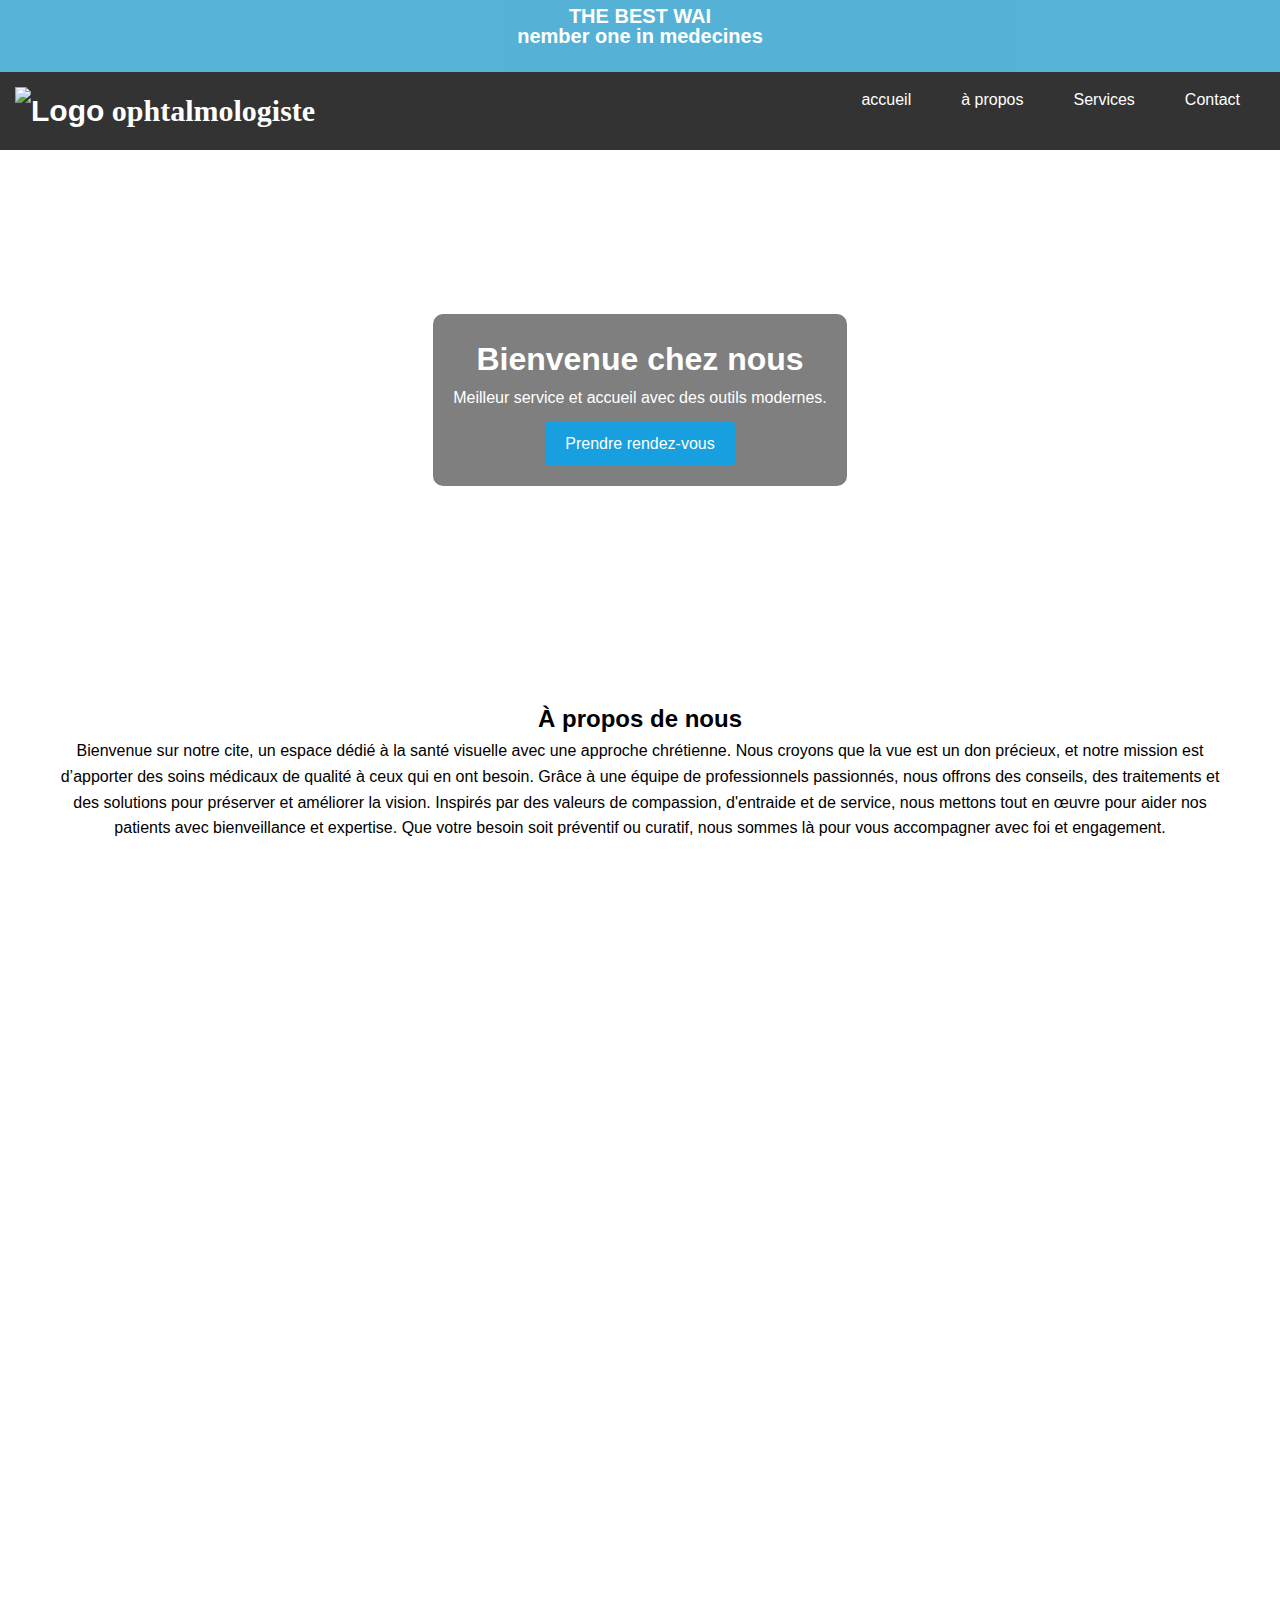
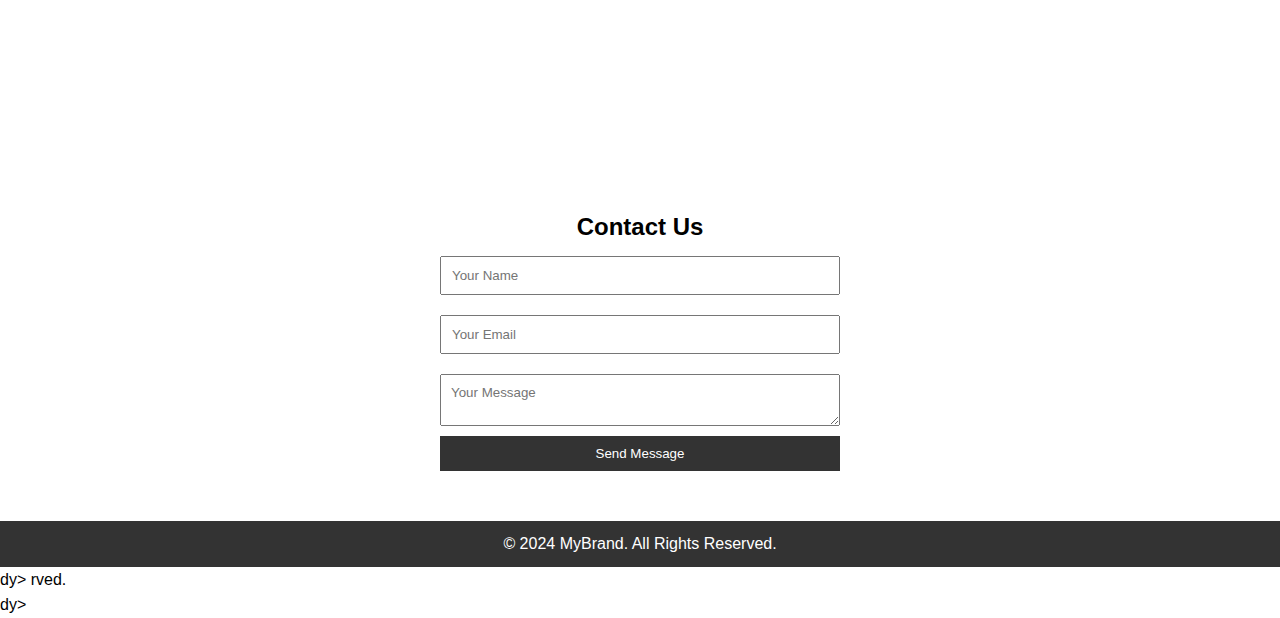
==== html.html @ 69032502 "Add files via upload" ====
<!DOCTYPE html>
<html lang="en">
<head>
    <meta charset="UTF-8">




    <meta name="viewport" content="width=device-width, initial-scale=1.0">
    <title>Modern Business Website</title>
    <link rel="stylesheet" href="css.css">
    <script defer src="java script.js"></script>

</head>
<body>
      
    <div class="borderimg">nember one in medecines</div>

    <!-- Header Section -->
    
    <header>
        <div class="logo">
        
            <img src="https://encrypted-tbn0.gstatic.com/images?q=tbn:ANd9GcQ0e7bwdrdJiorG4YDumGVyzhPv2bju7knQDw&s" alt="Logo" width="100">
            ophtalmologiste
         
           
    
        </div>
        <nav>
            <ul>
                <li><a href="#home">accueil</a></li>
                <li><a href="#about">à propos</a></li>
                <li><a href="#services">Services</a></li>
                <li><a href="#contact">Contact</a></li>
            </ul>
        </nav>
    </header>

     


    <!-- Hero Section -->
    <section id="home" class="hero">
        <div class="hero-content">
            <h1>Bienvenue chez nous</h1>
            <p>Meilleur service et accueil avec des outils modernes.</p>
            <a href="#contact" class="btn">Prendre rendez-vous</a>
        </div>
    </section>

    <!-- About Section -->
    <section id="about">
        <h2>À propos de nous</h2>
        <p>Bienvenue sur notre cite, un espace dédié à la santé visuelle avec une approche chrétienne. Nous croyons que la vue est un don précieux, et notre mission est d’apporter des soins médicaux de qualité à ceux qui en ont besoin.

            Grâce à une équipe de professionnels passionnés, nous offrons des conseils, des traitements et des solutions pour préserver et améliorer la vision. Inspirés par des valeurs de compassion, d'entraide et de service, nous mettons tout en œuvre pour aider nos patients avec bienveillance et expertise.
            
            Que votre besoin soit préventif ou curatif, nous sommes là pour vous accompagner avec foi et engagement.</p>
    </section>

    <!-- Services Section -->
    <section id="services">
        <h2>Our Services</h2>
        <div class="service-box">
            <div class="service">
                <h3>Correction de la vision</h3>
                <p>Prescription et adaptation de lunettes et lentilles de contact.</p>
                <img src="https://images.pexels.com/photos/1130623/pexels-photo-1130623.jpeg?auto=compress&cs=tinysrgb&w=600" width="400" height="600">
            </div>
            <div class="service">
                <h3>Consultations ophtalmologiques </h3>
                <p>Examen complet de la vue pour diagnostiquer et traiter les troubles visuels.
                </p>
                <img src="https://images.pexels.com/photos/7580246/pexels-photo-7580246.jpeg?auto=compress&cs=tinysrgb&w=600&lazy=load" width="400" height="600">
            </div>
            <div class="service">
                <h3>Chirurgie des yeux</h3>
                <p>Interventions pour la cataracte, la correction de la vision au laser, et autres opérations.</p>
                <img src="https://images.pexels.com/photos/5765827/pexels-photo-5765827.jpeg?auto=compress&cs=tinysrgb&w=600" width="400" height="600">
            </div>
        </div>
    </section>

    <!-- Contact Section -->
    <section id="contact">
        <h2>Contact Us</h2>
        <form>
            <input type="text" placeholder="Your Name" required>
            <input type="email" placeholder="Your Email" required>
            <textarea placeholder="Your Message" required></textarea>
            <button type="submit">Send Message</button>
        </form>
    </section>

    <!-- Footer -->
    <footer>
        <p>&copy; 2024 MyBrand. All Rights Reserved.</p>
    </footer>

</body>
</html>dy>
</html>rved.</p>
    </footer>

</body>
</html>dy>
</html>
---- css.css ----
* {
    margin: 0;
    padding: 0;
    box-sizing: border-box;
    font-family: Arial, sans-serif;
}



  

body {
    line-height: 1.6;
    background-color: #ffffff;
}

/* Header */
header {
    display: flex;
    justify-content: space-between;
    padding: 15px;
    background: #333;
    color: #fff;
}

.logo {

    font-family: cursive;
    font-size: 30px;
    font-weight: bold;
}



.borderimg {
    position: relative;
    padding: 20px;
    text-align: center;
    font-size: 20px;
    font-weight: bold;
    background: rgba(4, 141, 196, 0.842); /* Semi-transparent blue */
    color: white; /* Text color */
    opacity: 0.8; /* Adjust transparency of border */
    
}

.borderimg::before {
    content: "THE BEST WAI";
    position: absolute;
    top: -15px; left: -15px; right: -15px; bottom: -15px;
    border: 15px solid transparent;
    border-image: url("https://www.w3schools.com/html/img_girl.jpg") 30 round;
    opacity: 1; /* Adjust transparency of border */
    pointer-events: none; /* Prevent interaction issues */
}

nav ul li:hover {
   color: #333;
   font-size: 17px;
}

section div a:hover{
   font-family: 'Segoe UI', Tahoma, Geneva, Verdana, sans-serif;
   font-size: 17px;
}


nav ul {
    list-style: none;
    display: flex;
    
}

nav ul li {
    margin: 0 25px;
}

nav ul li a {
    text-decoration: none;
    color: #fff;
}

/* Hero Section */
/*.hero {
    background: url('https://source.unsplash.com/1600x900/?business') no-repeat center center/cover;
    height: 100vh;
    display: flex;
    align-items: center;
    justify-content: center;
    text-align: center;
    color: white;
}*/
.hero {
    background-image: url("https://images.pexels.com/photos/356040/pexels-photo-356040.jpeg?auto=compress&cs=tinysrgb&w=1260&h=750&dpr=1");
    background-size: cover;
    background-position: center;
    height: 500px; /* Adjust height as needed */
    color: white; /* Ensure text is visible */
    text-align: center;
    display: flex;
    justify-content: center;
    align-items: center;
}



.hero-content {
    background: rgba(0, 0, 0, 0.5);
    padding: 20px;
    border-radius: 10px;
}

.btn {
    display: inline-block;
    margin-top: 10px;
    padding: 10px 20px;
    background: #179fdf;
    color: white;
    text-decoration: none;
    border-radius: 5px;
}

/* Sections */
section {
    padding: 50px;
    text-align: center;
}

.service-box {
    display: flex;
    justify-content: space-around;
}

.service {
    background: white;
    padding: 20px;
    width: 30%;
    box-shadow: 2px 2px 10px rgba(0, 0, 0, 0.1);

}

/* Contact */
form {
    display: flex;
    flex-direction: column;
    max-width: 400px;
    margin: auto;
}

form input, form textarea {
    margin: 10px 0;
    padding: 10px;
    width: 100%;
}

form button {
    padding: 10px;
    background: #333;
    color: white;
    border: none;
}

/* Footer */
footer {
    background: #333;
    color: white;
    text-align: center;
    padding: 10px;
}

/* Animation effect for services - Slide in from left */
#services {
    opacity: 0;
    transform: translateX(-100px); /* Start from the left */
    transition: opacity 1s ease-out, transform 1s ease-out;
}

#services.visible {
    opacity: 1;
    transform: translateX(0); /* Move to normal position */
}
/* Animation effect for services */
#about {
    opacity: 0;
    transform: translateY(50px);
    transition: opacity 1s ease-out, transform 1s ease-out;
}

#about.visible {
    opacity: 1;
    transform: translateY(0);






<style>
    body { background-color: red !important; }
</style>
}
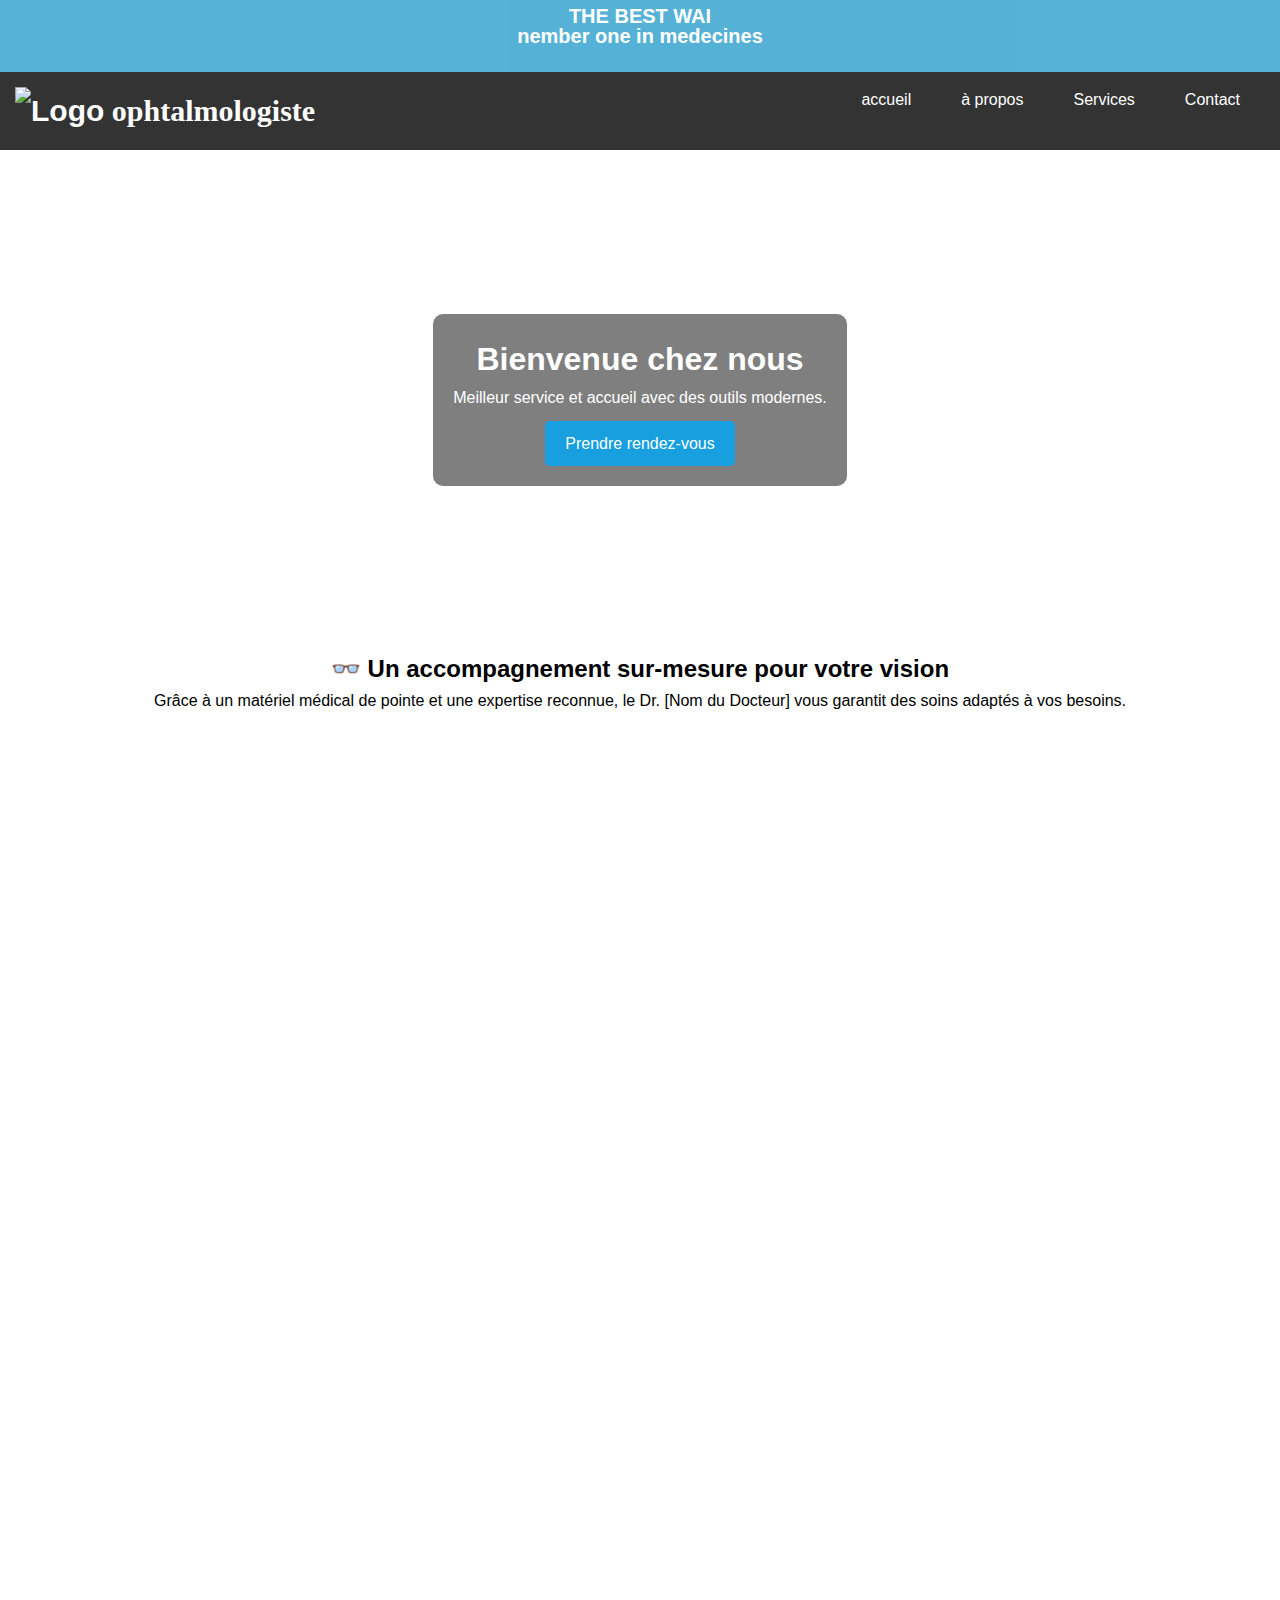
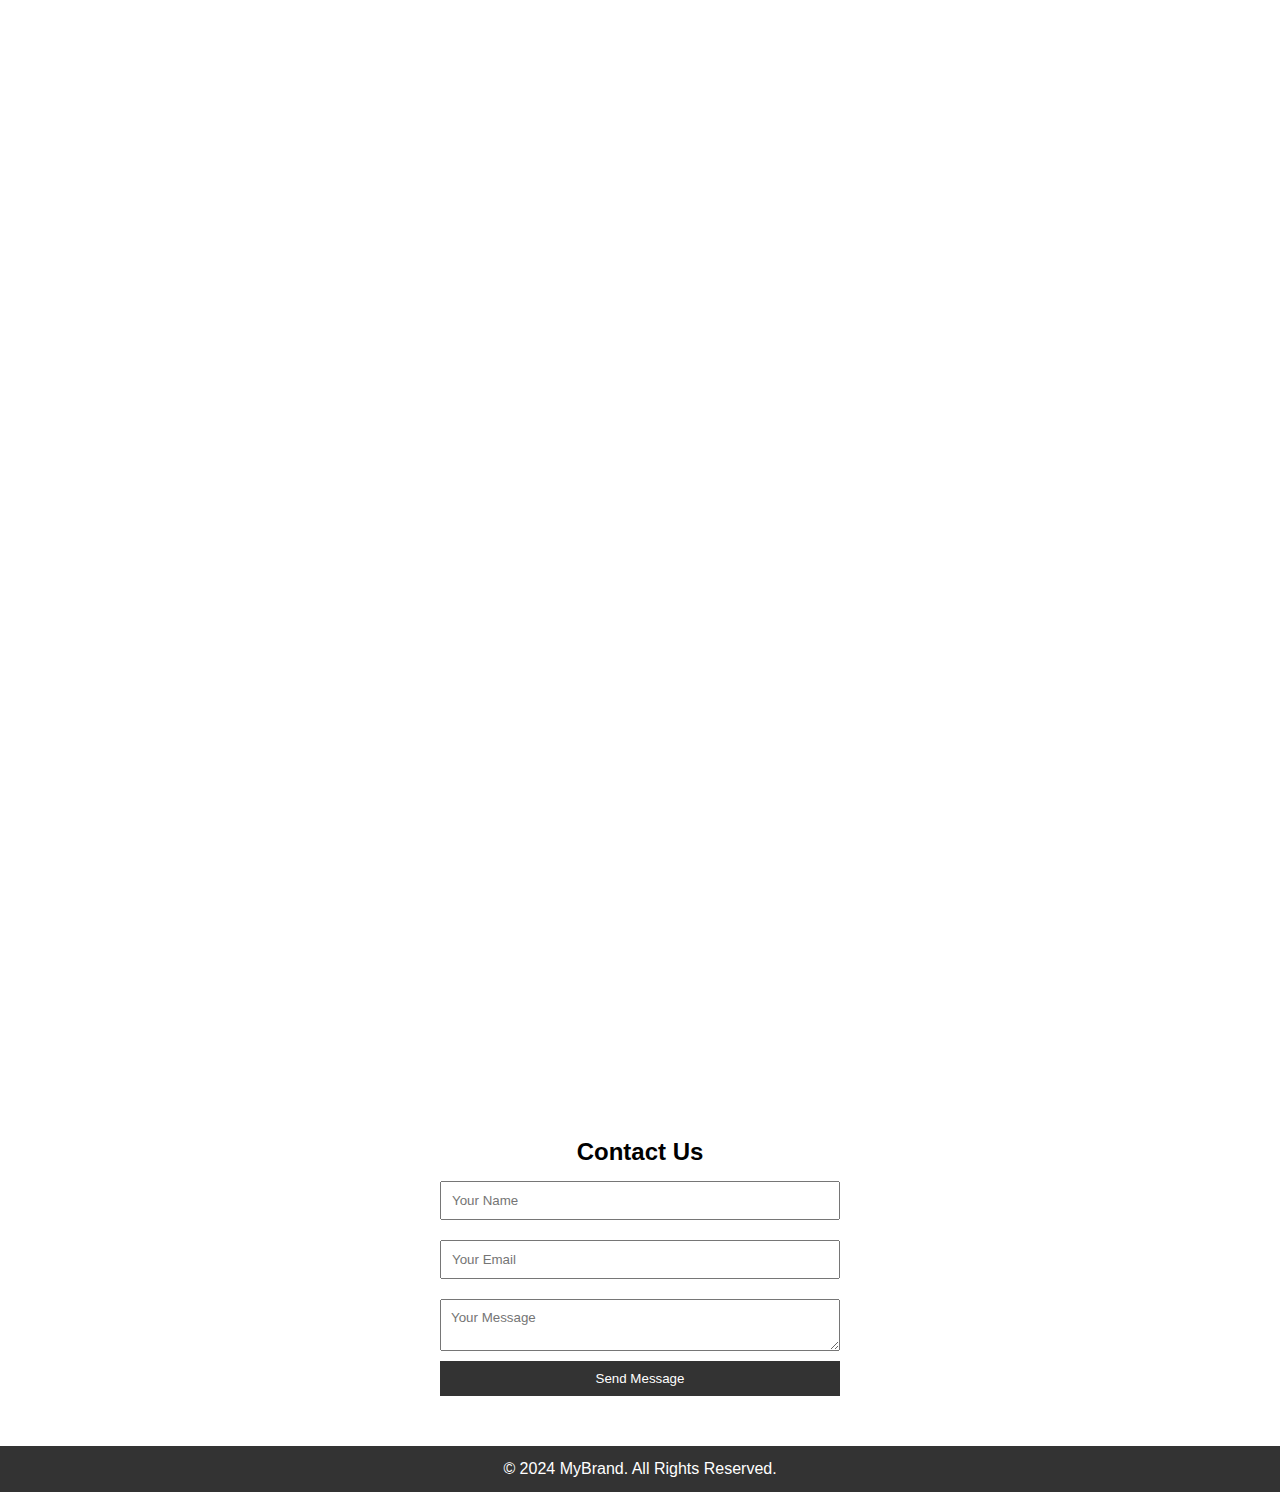
==== commit cac9fe3c: "Add files via upload" ====
--- a/html.html
+++ b/html.html
@@ -2,15 +2,10 @@
 <html lang="en">
 <head>
     <meta charset="UTF-8">
-
-
-
-
     <meta name="viewport" content="width=device-width, initial-scale=1.0">
     <title>Modern Business Website</title>
     <link rel="stylesheet" href="css.css">
     <script defer src="java script.js"></script>
-
 </head>
 <body>
       
@@ -49,16 +44,11 @@
         </div>
     </section>
 
-    <!-- About Section -->
-    <section id="about">
-        <h2>À propos de nous</h2>
-        <p>Bienvenue sur notre cite, un espace dédié à la santé visuelle avec une approche chrétienne. Nous croyons que la vue est un don précieux, et notre mission est d’apporter des soins médicaux de qualité à ceux qui en ont besoin.
-
-            Grâce à une équipe de professionnels passionnés, nous offrons des conseils, des traitements et des solutions pour préserver et améliorer la vision. Inspirés par des valeurs de compassion, d'entraide et de service, nous mettons tout en œuvre pour aider nos patients avec bienveillance et expertise.
-            
-            Que votre besoin soit préventif ou curatif, nous sommes là pour vous accompagner avec foi et engagement.</p>
-    </section>
-
+    <div class="title2">
+        <h2>👓 Un accompagnement sur-mesure pour votre vision</h2>
+            <a>Grâce à un matériel médical de pointe et une expertise reconnue, le Dr. [Nom du Docteur] vous garantit des soins adaptés à vos besoins.</a> 
+   
+    </div>
     <!-- Services Section -->
     <section id="services">
         <h2>Our Services</h2>
@@ -80,6 +70,46 @@
                 <img src="https://images.pexels.com/photos/5765827/pexels-photo-5765827.jpeg?auto=compress&cs=tinysrgb&w=600" width="400" height="600">
             </div>
         </div>
+        <div class="service2-box">
+
+            <div class="service">
+                <h3>Adaptation de lunettes et lentilles de contact </h3>
+                <p> Solutions sur mesure pour un confort optimal.</p>
+                <img src="https://images.pexels.com/photos/1130623/pexels-photo-1130623.jpeg?auto=compress&cs=tinysrgb&w=600" width="400" height="600">
+            </div>
+            <div class="service">
+                <h3>Traitement de la fatigue oculaire et de la sécheresse des yeux </h3>
+                <p> Solutions pour améliorer le confort visuel au quotidien.
+                </p>
+                <img src="https://images.pexels.com/photos/7580246/pexels-photo-7580246.jpeg?auto=compress&cs=tinysrgb&w=600&lazy=load" width="400" height="600">
+            </div>
+            <div class="service">
+                <h3>✔️ Urgences et soins spécialisés</h3>
+                <p>Interventions pour la cataracte, la correction de la vision au laser, et autres opérations.</p>
+                <img src="https://images.pexels.com/photos/5765827/pexels-photo-5765827.jpeg?auto=compress&cs=tinysrgb&w=600" width="400" height="600">
+            </div>
+
+        </div>
+    </section>
+
+
+
+     <!-- About Section -->
+     <section id="about">
+        <div class="about-container">
+            <div>
+                <h2>À propos de nous </h2>
+                <p>Bienvenue sur notre cite, un espace dédié à la santé visuelle avec une approche chrétienne. Nous croyons que la vue est un don précieux, et notre mission est d’apporter des soins médicaux de qualité à ceux qui en ont besoin.
+
+                    Grâce à une équipe de professionnels passionnés, nous offrons des conseils, des traitements et des solutions pour préserver et améliorer la vision. Inspirés par des valeurs de compassion, d'entraide et de service, nous mettons tout en œuvre pour aider nos patients avec bienveillance et expertise.
+            
+                     Que votre besoin soit préventif ou curatif, nous sommes là pour vous accompagner avec foi et engagement.</p>
+            </div>
+            <div class="doctor-info">
+                <h2>Dr.KADARY</h2>
+                <p>Le Dr.KADARY est un ophtalmologiste expérimenté,age de 38, spécialisé dans le diagnostic et le traitement des maladies des yeux. Avec une approche professionnelle et humaine, il prend en charge une large gamme de pathologies oculaires, telles que la myopie, l'hypermétropie, l’astigmatisme, la cataracte et le glaucome.</p>
+            </div>
+        </div>
     </section>
 
     <!-- Contact Section -->
@@ -99,10 +129,4 @@
     </footer>
 
 </body>
-</html>dy>
-</html>rved.</p>
-    </footer>
-
-</body>
-</html>dy>
 </html>--- a/css.css
+++ b/css.css
@@ -91,7 +91,7 @@
     color: white;
 }*/
 .hero {
-    background-image: url("https://images.pexels.com/photos/356040/pexels-photo-356040.jpeg?auto=compress&cs=tinysrgb&w=1260&h=750&dpr=1");
+    background-image: url("https://images.pexels.com/photos/6749792/pexels-photo-6749792.jpeg?auto=compress&cs=tinysrgb&w=600");
     background-size: cover;
     background-position: center;
     height: 500px; /* Adjust height as needed */
@@ -120,6 +120,29 @@
     border-radius: 5px;
 }
 
+
+.about-container {
+    display: grid;
+    grid-template-columns: 1fr 1fr; /* عمودين متساويين */
+    gap: 20px;
+    width: 100%; /* تأكد أن الحاوية تأخذ عرضًا كاملاً */
+    max-width: 1200px; /* أو أي قيمة مناسبة */
+    margin: auto; /* توسيط العنصر */
+    text-align: left; /* لجعل النص يظهر بشكل جيد */
+}
+
+.about-container h2 {
+    text-align: center;
+    width: 100%; /* يضمن أن العنوان يأخذ عرض العنصر بالكامل */
+}
+
+.title2 {
+    text-align: center;
+    width: 100%; /* يضمن أن العنوان يأخذ عرض العنصر بالكامل */
+}
+
+
+
 /* Sections */
 section {
     padding: 50px;
@@ -127,6 +150,11 @@
 }
 
 .service-box {
+    display: flex;
+    justify-content: space-around;
+}
+
+.service2-box {
     display: flex;
     justify-content: space-around;
 }
@@ -189,13 +217,4 @@
 #about.visible {
     opacity: 1;
     transform: translateY(0);
-
-
-
-
-
-
-<style>
-    body { background-color: red !important; }
-</style>
-}
+}
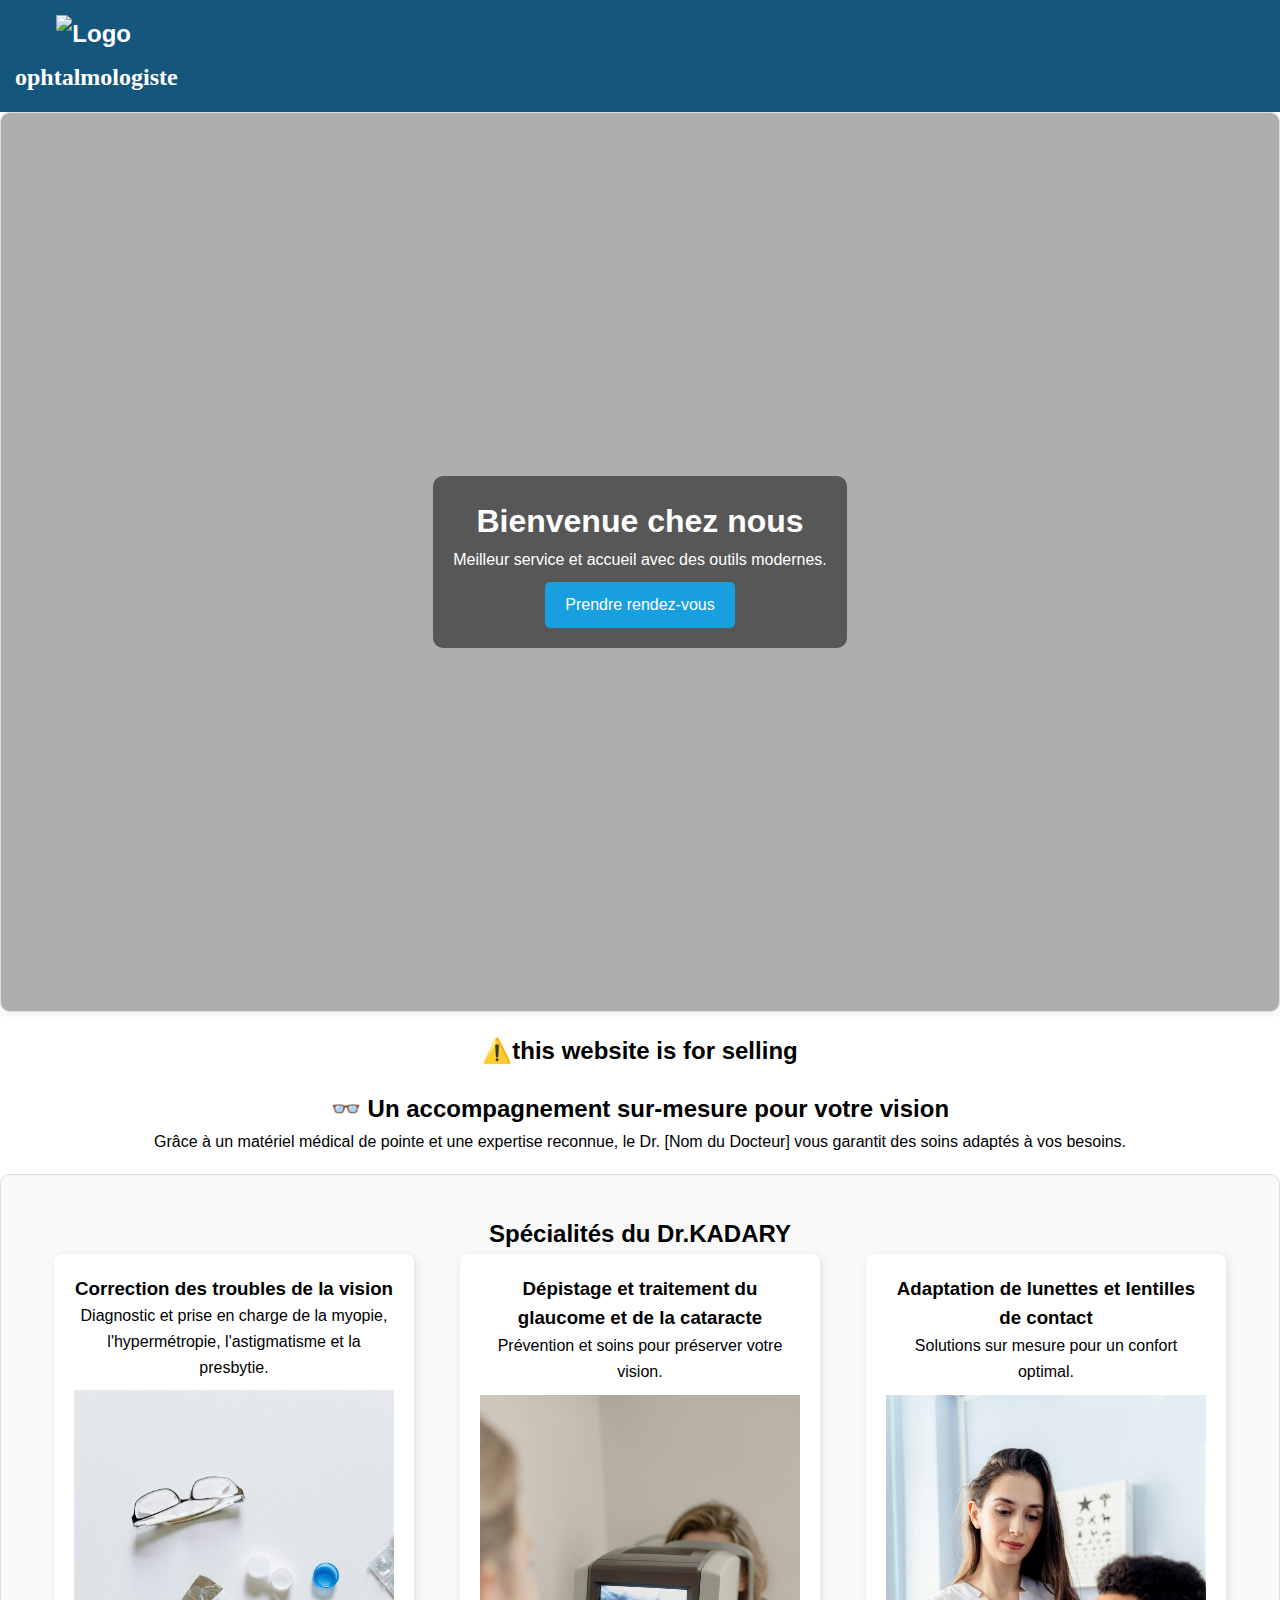
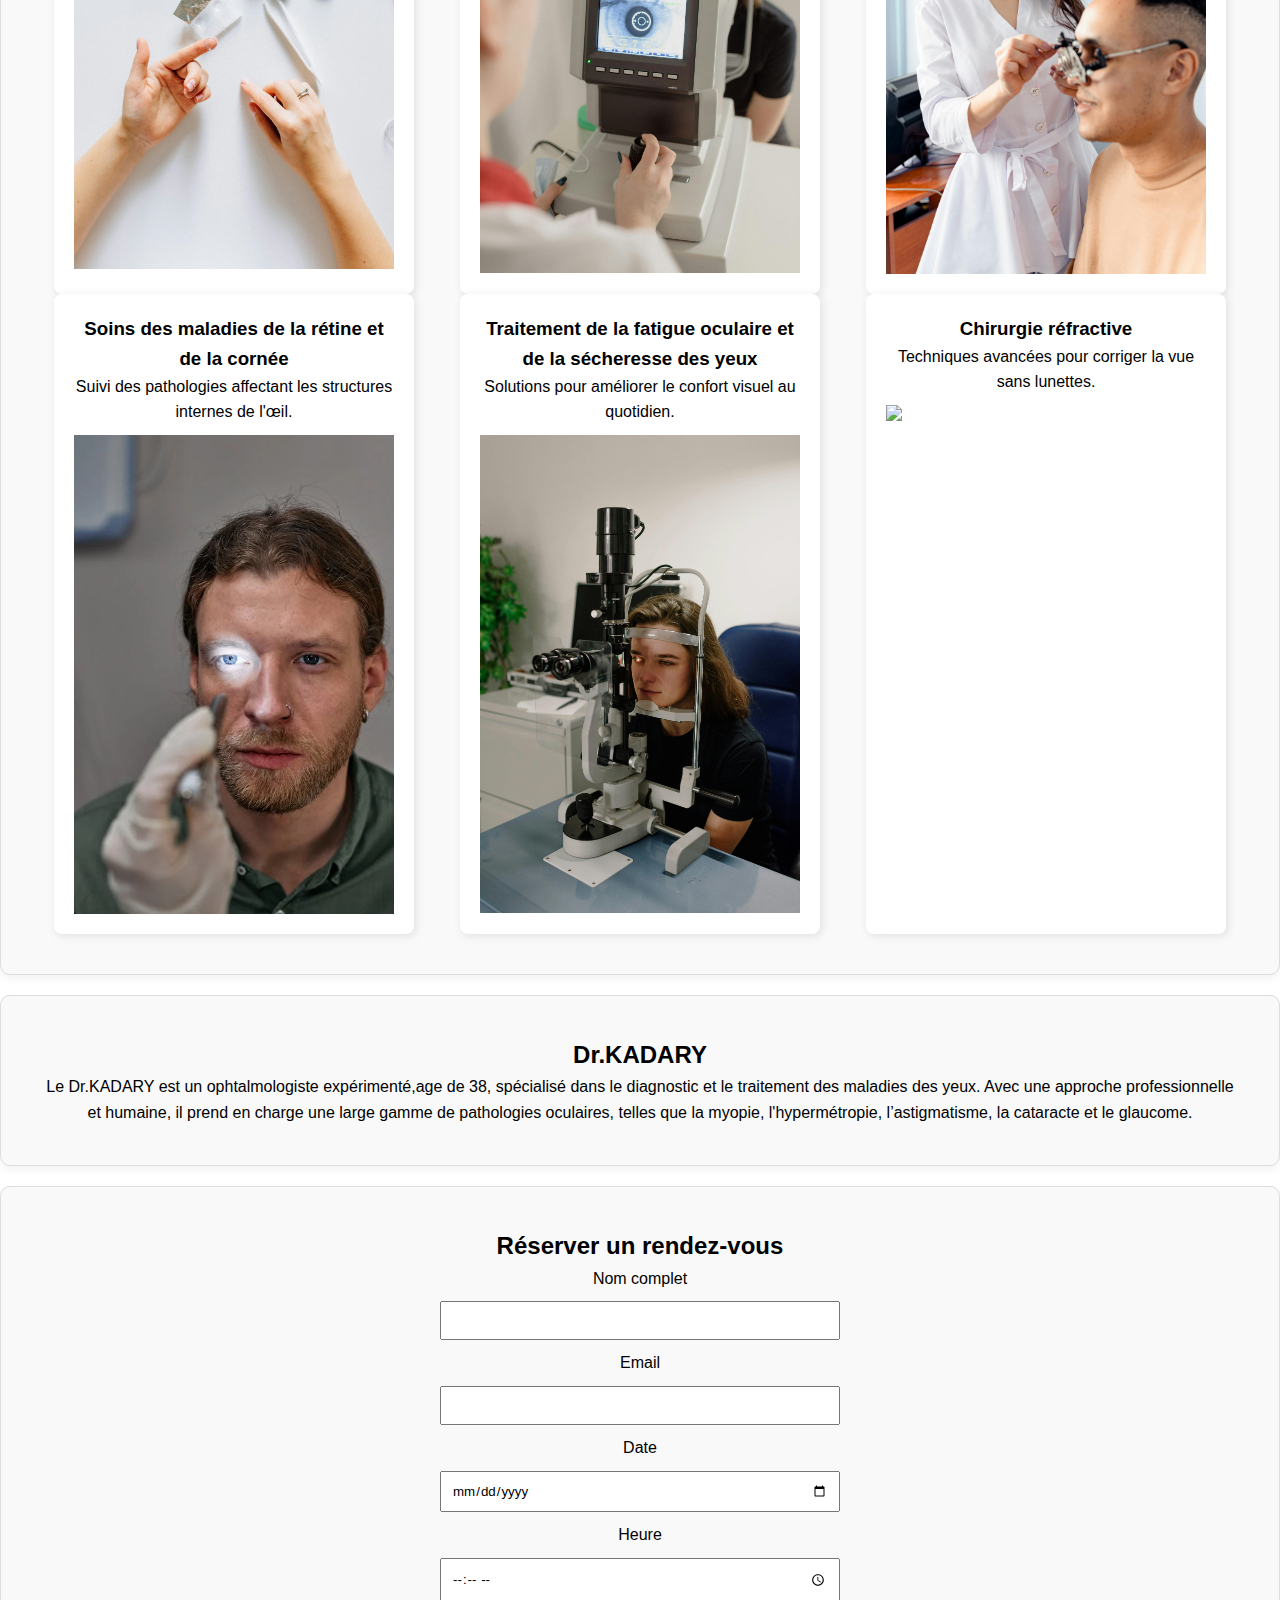
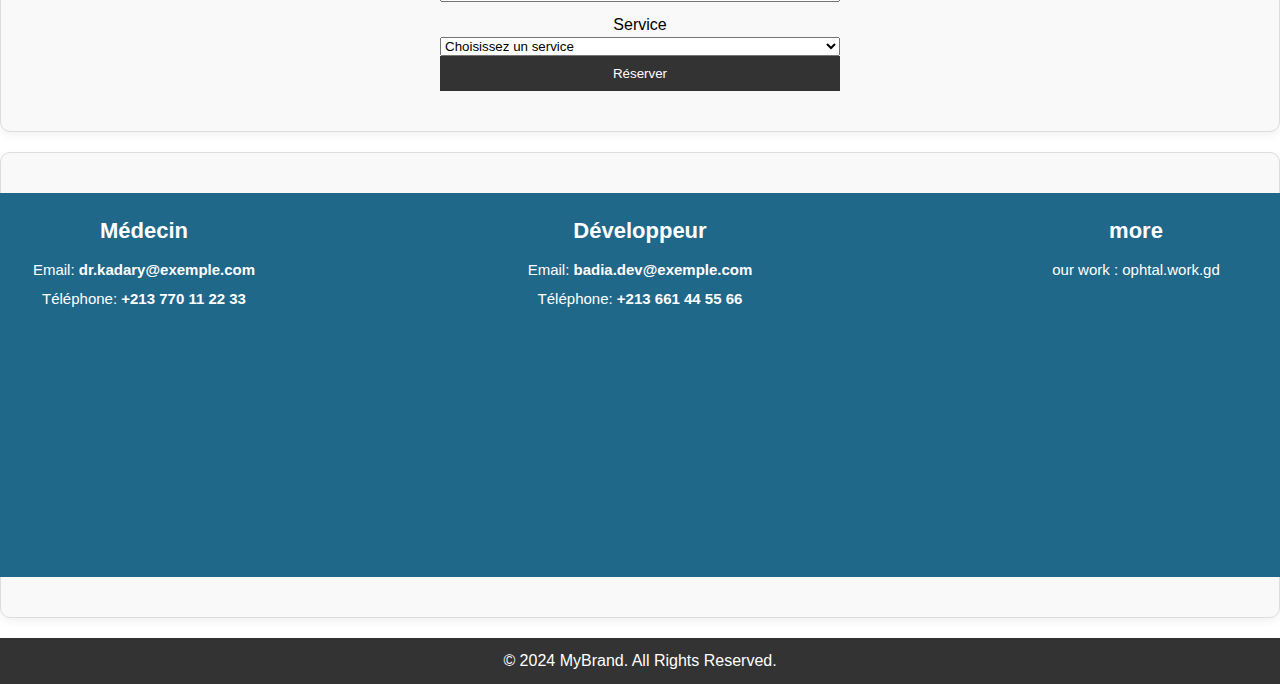
==== commit 8cc3fd67: "Add files via upload" ====
--- a/html.html
+++ b/html.html
@@ -6,10 +6,13 @@
     <title>Modern Business Website</title>
     <link rel="stylesheet" href="css.css">
     <script defer src="java script.js"></script>
+
+    <link rel="stylesheet" href="https://cdnjs.cloudflare.com/ajax/libs/font-awesome/6.5.0/css/all.min.css">
+
+
 </head>
 <body>
       
-    <div class="borderimg">nember one in medecines</div>
 
     <!-- Header Section -->
     
@@ -22,98 +25,113 @@
            
     
         </div>
-        <nav>
+        <!--<nav>
             <ul>
                 <li><a href="#home">accueil</a></li>
                 <li><a href="#about">à propos</a></li>
                 <li><a href="#services">Services</a></li>
                 <li><a href="#contact">Contact</a></li>
             </ul>
-        </nav>
+        </nav>-->
+
+
+        <nav>
+            <ul>
+              <li><a href="#home" class="nav-link nav-delay-1">accueil</a></li>
+              <li><a href="#about" class="nav-link nav-delay-2">à propos</a></li>
+              <li><a href="#services" class="nav-link nav-delay-3">services</a></li>
+              <li><a href="#contact" class="nav-link nav-delay-4">contact</a></li>
+            </ul>
+          </nav>
+          
     </header>
 
      
-
-
+   
+    
     <!-- Hero Section -->
     <section id="home" class="hero">
-        <div class="hero-content">
+
+        <div class="hero-content fade-in">
             <h1>Bienvenue chez nous</h1>
             <p>Meilleur service et accueil avec des outils modernes.</p>
-            <a href="#contact" class="btn">Prendre rendez-vous</a>
+            <a href="#booking" class="btn book-btn" data-service="Glaucome et cataracte">Prendre rendez-vous</a>
+    
         </div>
     </section>
-
+    <div class="title2">
+        <h2>⚠️this website is for selling</h2>
+    </div>
+ 
+    
+    
     <div class="title2">
         <h2>👓 Un accompagnement sur-mesure pour votre vision</h2>
             <a>Grâce à un matériel médical de pointe et une expertise reconnue, le Dr. [Nom du Docteur] vous garantit des soins adaptés à vos besoins.</a> 
    
     </div>
     <!-- Services Section -->
-    <section id="services">
-        <h2>Our Services</h2>
+    <section id="services fide in">
+        <h2>Spécialités du Dr.KADARY</h2>
         <div class="service-box">
-            <div class="service">
-                <h3>Correction de la vision</h3>
-                <p>Prescription et adaptation de lunettes et lentilles de contact.</p>
-                <img src="https://images.pexels.com/photos/1130623/pexels-photo-1130623.jpeg?auto=compress&cs=tinysrgb&w=600" width="400" height="600">
-            </div>
-            <div class="service">
-                <h3>Consultations ophtalmologiques </h3>
-                <p>Examen complet de la vue pour diagnostiquer et traiter les troubles visuels.
-                </p>
-                <img src="https://images.pexels.com/photos/7580246/pexels-photo-7580246.jpeg?auto=compress&cs=tinysrgb&w=600&lazy=load" width="400" height="600">
-            </div>
-            <div class="service">
-                <h3>Chirurgie des yeux</h3>
-                <p>Interventions pour la cataracte, la correction de la vision au laser, et autres opérations.</p>
-                <img src="https://images.pexels.com/photos/5765827/pexels-photo-5765827.jpeg?auto=compress&cs=tinysrgb&w=600" width="400" height="600">
+            <div class="service"
+                data-service="Correction de la vision">
+                <h3>Correction des troubles de la vision</h3>
+                <p> Diagnostic et prise en charge de la myopie, l'hypermétropie, l'astigmatisme et la presbytie.</p>
+                <img src="pexels1.jpg" class="responsive-img">
+            </div>
+            <div class="service"
+                data-service="Correction de la vision">
+                <h3>Dépistage et traitement du glaucome et de la cataracte</h3>
+                <p>Prévention et soins pour préserver votre vision.</p>
+                <img src="pexels2.jpg" class="responsive-img">
+            </div>
+            <div class="service"
+                data-service="Correction de la vision">
+                <h3>Adaptation de lunettes et lentilles de contact</h3>
+                <p>Solutions sur mesure pour un confort optimal.</p>
+                <img src="pexels3.jpg" class="responsive-img">
             </div>
         </div>
         <div class="service2-box">
 
-            <div class="service">
-                <h3>Adaptation de lunettes et lentilles de contact </h3>
-                <p> Solutions sur mesure pour un confort optimal.</p>
-                <img src="https://images.pexels.com/photos/1130623/pexels-photo-1130623.jpeg?auto=compress&cs=tinysrgb&w=600" width="400" height="600">
-            </div>
-            <div class="service">
-                <h3>Traitement de la fatigue oculaire et de la sécheresse des yeux </h3>
-                <p> Solutions pour améliorer le confort visuel au quotidien.
-                </p>
-                <img src="https://images.pexels.com/photos/7580246/pexels-photo-7580246.jpeg?auto=compress&cs=tinysrgb&w=600&lazy=load" width="400" height="600">
-            </div>
-            <div class="service">
-                <h3>✔️ Urgences et soins spécialisés</h3>
-                <p>Interventions pour la cataracte, la correction de la vision au laser, et autres opérations.</p>
-                <img src="https://images.pexels.com/photos/5765827/pexels-photo-5765827.jpeg?auto=compress&cs=tinysrgb&w=600" width="400" height="600">
+            <div class="service"
+                data-service="Correction de la vision">
+                <h3>Soins des maladies de la rétine et de la cornée </h3>
+                <p> Suivi des pathologies affectant les structures internes de l'œil.</p>
+                <img src="pexels4.jpg" class="responsive-img">
+            </div>
+            <div class="service"
+                data-service="Correction de la vision">
+                <h3>Traitement de la fatigue oculaire et de la sécheresse des yeux  </h3>
+                <p> Solutions pour améliorer le confort visuel au quotidien.</p>
+                <img src="pexels5.jpg" class="responsive-img">
+            </div>
+            <div class="service"
+                data-service="Correction de la vision">
+                <h3>Chirurgie réfractive</h3>
+                <p> Techniques avancées pour corriger la vue sans lunettes.</p>
+                <img src="https://images.pexels.com/photos/5765827/pexels-photo-5765827.jpeg?auto=compress&cs=tinysrgb&w=600" class="responsive-img">
             </div>
 
         </div>
     </section>
 
 
+    
+    
 
      <!-- About Section -->
-     <section id="about">
-        <div class="about-container">
-            <div>
-                <h2>À propos de nous </h2>
-                <p>Bienvenue sur notre cite, un espace dédié à la santé visuelle avec une approche chrétienne. Nous croyons que la vue est un don précieux, et notre mission est d’apporter des soins médicaux de qualité à ceux qui en ont besoin.
-
-                    Grâce à une équipe de professionnels passionnés, nous offrons des conseils, des traitements et des solutions pour préserver et améliorer la vision. Inspirés par des valeurs de compassion, d'entraide et de service, nous mettons tout en œuvre pour aider nos patients avec bienveillance et expertise.
-            
-                     Que votre besoin soit préventif ou curatif, nous sommes là pour vous accompagner avec foi et engagement.</p>
-            </div>
+        <section id="about">
             <div class="doctor-info">
                 <h2>Dr.KADARY</h2>
                 <p>Le Dr.KADARY est un ophtalmologiste expérimenté,age de 38, spécialisé dans le diagnostic et le traitement des maladies des yeux. Avec une approche professionnelle et humaine, il prend en charge une large gamme de pathologies oculaires, telles que la myopie, l'hypermétropie, l’astigmatisme, la cataracte et le glaucome.</p>
             </div>
-        </div>
-    </section>
-
-    <!-- Contact Section -->
-    <section id="contact">
+        
+        </section>
+
+      <!-- Contact Section -->
+    <!--  <section id="contact">
         <h2>Contact Us</h2>
         <form>
             <input type="text" placeholder="Your Name" required>
@@ -122,11 +140,85 @@
             <button type="submit">Send Message</button>
         </form>
     </section>
-
-    <!-- Footer -->
+-->
+
+<section id="booking">
+  <h2>Réserver un rendez-vous</h2>
+  <form id="booking-form">
+
+    <label for="name">Nom complet</label>
+    <input type="text" id="name" name="name" required>
+
+    <label for="email">Email</label>
+    <input type="email" id="email" name="email" required>
+
+    <label for="date">Date</label>
+    <input type="date" id="date" name="date" required>
+
+    <label for="time">Heure</label>
+    <input type="time" id="time" name="time" required>
+
+    <label for="service-select">Service</label>
+    <select name="service" id="service-select" required>
+      <option value="">Choisissez un service</option>
+      <option value="Correction de la vision">Correction de la vision</option>
+      <option value="Glaucome et cataracte">Glaucome et cataracte</option>
+      <option value="Lunettes et lentilles">Lunettes et lentilles</option>
+      <option value="Rétine et cornée">Rétine et cornée</option>
+      <option value="Fatigue oculaire">Fatigue oculaire</option>
+      <option value="Chirurgie réfractive">Chirurgie réfractive</option>
+    </select>
+
+    <button type="submit">Réserver</button>
+  </form>
+
+  <div id="confirmation-message" style="display: none; margin-top: 10px; color: green;">
+    Votre rendez-vous a été enregistré avec succès !
+  </div>
+</section>
+
+
+    
+    
+    
+   
+
+</section>
+
+<!-- Contact Information Section -->
+<section id="contact-info">
+    <div class="full-width-container">
+        <div class="box-info">
+            <div class="contact-box-left">
+               <h3>Médecin</h3>
+               <p>Email: <a href="mailto:dr.kadary@exemple.com">dr.kadary@exemple.com</a></p>
+               <p>Téléphone: <a href="tel:+213770112233">+213 770 11 22 33</a></p>
+            </div>
+            <div class="contact-box-right">
+                <h3>Développeur</h3>
+                <p>Email: <a href="mailto:badia.dev@exemple.com">badia.dev@exemple.com</a></p>
+                <p>Téléphone: <a href="tel:+213661445566">+213 661 44 55 66</a></p>
+            </div>
+            <div class="contact-box-right">
+                <h3>more</h3>
+                <p>our work : ophtal.work.gd</p>
+        
+            </div>
+        </div>
+    </div>
+  </section>
+   <!-- Footer -->
     <footer>
         <p>&copy; 2024 MyBrand. All Rights Reserved.</p>
     </footer>
 
+  
+    <button id="scrollTopBtn" title="Retour en haut">
+        <i class="fas fa-arrow-up"></i>
+      </button>
+      
+
+
+
 </body>
-</html>+</html>
--- a/css.css
+++ b/css.css
@@ -1,220 +1,378 @@
-* {
-    margin: 0;
-    padding: 0;
-    box-sizing: border-box;
-    font-family: Arial, sans-serif;
-}
-
-
-
-  
-
-body {
-    line-height: 1.6;
-    background-color: #ffffff;
-}
-
-/* Header */
-header {
-    display: flex;
-    justify-content: space-between;
-    padding: 15px;
-    background: #333;
-    color: #fff;
-}
-
-.logo {
-
-    font-family: cursive;
-    font-size: 30px;
-    font-weight: bold;
-}
-
-
-
-.borderimg {
-    position: relative;
-    padding: 20px;
-    text-align: center;
-    font-size: 20px;
-    font-weight: bold;
-    background: rgba(4, 141, 196, 0.842); /* Semi-transparent blue */
-    color: white; /* Text color */
-    opacity: 0.8; /* Adjust transparency of border */
-    
-}
-
-.borderimg::before {
-    content: "THE BEST WAI";
-    position: absolute;
-    top: -15px; left: -15px; right: -15px; bottom: -15px;
-    border: 15px solid transparent;
-    border-image: url("https://www.w3schools.com/html/img_girl.jpg") 30 round;
-    opacity: 1; /* Adjust transparency of border */
-    pointer-events: none; /* Prevent interaction issues */
-}
-
-nav ul li:hover {
-   color: #333;
-   font-size: 17px;
-}
-
-section div a:hover{
-   font-family: 'Segoe UI', Tahoma, Geneva, Verdana, sans-serif;
-   font-size: 17px;
-}
-
-
-nav ul {
-    list-style: none;
-    display: flex;
-    
-}
-
-nav ul li {
-    margin: 0 25px;
-}
-
-nav ul li a {
-    text-decoration: none;
-    color: #fff;
-}
-
-/* Hero Section */
-/*.hero {
-    background: url('https://source.unsplash.com/1600x900/?business') no-repeat center center/cover;
-    height: 100vh;
-    display: flex;
-    align-items: center;
-    justify-content: center;
-    text-align: center;
-    color: white;
-}*/
-.hero {
-    background-image: url("https://images.pexels.com/photos/6749792/pexels-photo-6749792.jpeg?auto=compress&cs=tinysrgb&w=600");
-    background-size: cover;
-    background-position: center;
-    height: 500px; /* Adjust height as needed */
-    color: white; /* Ensure text is visible */
-    text-align: center;
-    display: flex;
-    justify-content: center;
-    align-items: center;
-}
-
-
-
-.hero-content {
-    background: rgba(0, 0, 0, 0.5);
-    padding: 20px;
-    border-radius: 10px;
-}
-
-.btn {
-    display: inline-block;
-    margin-top: 10px;
-    padding: 10px 20px;
-    background: #179fdf;
-    color: white;
-    text-decoration: none;
-    border-radius: 5px;
-}
-
-
-.about-container {
-    display: grid;
-    grid-template-columns: 1fr 1fr; /* عمودين متساويين */
-    gap: 20px;
-    width: 100%; /* تأكد أن الحاوية تأخذ عرضًا كاملاً */
-    max-width: 1200px; /* أو أي قيمة مناسبة */
-    margin: auto; /* توسيط العنصر */
-    text-align: left; /* لجعل النص يظهر بشكل جيد */
-}
-
-.about-container h2 {
-    text-align: center;
-    width: 100%; /* يضمن أن العنوان يأخذ عرض العنصر بالكامل */
-}
-
-.title2 {
-    text-align: center;
-    width: 100%; /* يضمن أن العنوان يأخذ عرض العنصر بالكامل */
-}
-
-
-
-/* Sections */
-section {
-    padding: 50px;
-    text-align: center;
-}
-
-.service-box {
-    display: flex;
-    justify-content: space-around;
-}
-
-.service2-box {
-    display: flex;
-    justify-content: space-around;
-}
-
-.service {
-    background: white;
-    padding: 20px;
-    width: 30%;
-    box-shadow: 2px 2px 10px rgba(0, 0, 0, 0.1);
-
-}
-
-/* Contact */
-form {
-    display: flex;
-    flex-direction: column;
-    max-width: 400px;
-    margin: auto;
-}
-
-form input, form textarea {
-    margin: 10px 0;
-    padding: 10px;
-    width: 100%;
-}
-
-form button {
-    padding: 10px;
-    background: #333;
-    color: white;
-    border: none;
-}
-
-/* Footer */
-footer {
-    background: #333;
-    color: white;
-    text-align: center;
-    padding: 10px;
-}
-
-/* Animation effect for services - Slide in from left */
-#services {
-    opacity: 0;
-    transform: translateX(-100px); /* Start from the left */
-    transition: opacity 1s ease-out, transform 1s ease-out;
-}
-
-#services.visible {
-    opacity: 1;
-    transform: translateX(0); /* Move to normal position */
-}
-/* Animation effect for services */
-#about {
-    opacity: 0;
-    transform: translateY(50px);
-    transition: opacity 1s ease-out, transform 1s ease-out;
-}
-
-#about.visible {
-    opacity: 1;
-    transform: translateY(0);
-}
+* {
+  margin: 0;
+  padding: 0;
+  box-sizing: border-box;
+  font-family: Arial, sans-serif;
+}*
+
+body {
+  line-height: 1.6;
+  background-color: #ffffff;
+  overflow-x: hidden; /* يمنع التمرير الأفقي */
+}
+
+header {
+  display: flex;
+  justify-content: space-between;
+  align-items: center;
+  padding: 15px;
+  background: #15567c;
+  color: #fff;
+  flex-wrap: wrap;
+}
+
+.logo {
+  font-family: cursive;
+  font-size: 24px;
+  font-weight: bold;
+  display: flex;
+  align-items: center;
+  flex-direction: column;
+}
+
+.logo img {
+  width: 80px;
+  margin-bottom: 5px;
+}
+
+nav ul {
+  list-style: none;
+  display: flex;
+  flex-wrap: wrap;
+  gap: 15px;
+}
+
+nav ul li a {
+  text-decoration: none;
+  color: #fff;
+}
+
+section {
+  padding: 40px;
+  text-align: center;
+  border: 1px solid #ddd;
+  border-radius: 10px;
+  background-color: #f9f9f9;
+  margin: 20px auto;
+  /*max-width: 1200px;*/
+  box-shadow: 0 4px 8px rgba(0,0,0,0.05);
+}
+.hero {
+  background-image: 
+  linear-gradient(rgba(0, 0, 0, 0.3), rgba(0, 0, 0, 0.3)),
+  url("https://images.pexels.com/photos/6749792/pexels-photo-6749792.jpeg?auto=compress&cs=tinysrgb&w=600");
+  background-size: cover; /* تأكد من أن الصورة تغطي كامل الخلفية */
+  background-position: center; /* وضع الصورة في المنتصف */
+  height: 100vh; /* استخدم ارتفاع الشاشة بالكامل */
+  width: 100%; /* تأكد من أن العرض يغطي كامل الشاشة */
+  display: flex;
+  justify-content: center;
+  align-items: center;
+  color: white;
+  margin: 0; /* إزالة أي هوامش قد تظهر */
+}
+
+.hero-content {
+  background: rgba(0, 0, 0, 0.5);
+  padding: 20px;
+  border-radius: 10px;
+}
+
+.btn {
+  display: inline-block;
+  margin-top: 10px;
+  padding: 10px 20px;
+  background: #179fdf;
+  color: white;
+  text-decoration: none;
+  border-radius: 5px;
+}
+
+.title2 {
+  text-align: center;
+  margin: 20px;
+}
+
+.service-box,
+.service2-box {
+  display: flex;
+  justify-content: space-around;
+  flex-wrap: wrap;
+  gap: 20px;
+}
+
+.service {
+  background: white;
+  padding: 20px;
+  width: 30%;
+  box-shadow: 2px 2px 10px rgba(0, 0, 0, 0.1);
+  border-radius: 8px;
+}
+
+.responsive-img {
+  max-width: 100%;
+  height: auto;
+  display: block;
+  margin-top: 10px;
+}
+
+form {
+  display: flex;
+  flex-direction: column;
+  max-width: 400px;
+  margin: auto;
+}
+
+form input, form textarea {
+  margin: 10px 0;
+  padding: 10px;
+  width: 100%;
+}
+
+form button {
+  padding: 10px;
+  background: #333;
+  color: white;
+  border: none;
+}
+
+footer {
+  background: #333;
+  color: white;
+  text-align: center;
+  padding: 10px;
+}
+
+/* Responsive Styles */
+@media (max-width: 768px) {
+  section {
+    padding: 20px 10px;
+  }
+    
+  .service-box,
+  .service2-box {
+    flex-direction: column;
+    align-items: center;
+  }
+    
+  .service {
+    width: 90%;
+    margin-bottom: 20px;
+    cursor: pointer; /* لجعل المستطيل قابلًا للنقر */
+    transition: transform 0.3s ease, box-shadow 0.3s ease; /* تأثير التحريك عند التمرير */
+     }
+    
+   .service:hover {
+    transform: scale(1.05); /*تكبير العنصر قليلاً عند التمرير */
+    box-shadow: 2px 2px 15px rgba(0, 0, 0, 0.3);
+   }
+
+
+
+
+
+  nav ul {
+    flex-direction: column;
+    gap: 10px;
+    align-items: center;
+  }
+
+  .hero {
+    height: auto;
+    padding: 40px 10px;
+  }
+
+  .a{
+    font   : 20px;
+  }
+
+  .hero-content h1 {
+    font-size: 24px;
+  }
+
+  .btn {
+    font-size: 14px;
+    padding: 8px 16px;
+  }
+    
+#booking {
+    background-color: #f9f9f9;
+    padding: 40px 20px;
+    text-align: center;
+}
+
+#booking h2 {
+    margin-bottom: 20px;
+    font-size: 28px;
+    color: #15567c;
+}
+
+#booking-form {
+    max-width: 500px;
+    margin: auto;
+    display: flex;
+    flex-direction: column;
+    gap: 15px;
+}
+
+#booking-form label {
+    text-align: left;
+    font-weight: bold;
+    color: #333;
+}
+
+#booking-form input,
+#booking-form select,
+#booking-form button {
+    padding: 12px;
+    font-size: 16px;
+    border: 1px solid #ccc;
+    border-radius: 8px;
+    outline: none;
+}
+
+#booking-form input:focus,
+#booking-form select:focus {
+    border-color: #179fdf;
+    box-shadow: 0 0 5px rgba(23, 159, 223, 0.5);
+}
+
+#booking-form button {
+    background-color: #15567c;
+    color: white;
+    cursor: pointer;
+    transition: background 0.3s;
+}
+
+#booking-form button:hover {
+    background-color: #179fdf;
+}
+
+}      
+
+.box-info {
+  background-color: rgb(31, 104, 138);
+  color: white;
+  padding: 20px;
+  margin: 0; /* <-- نحي margin كاملًا */
+  display: flex;
+  justify-content: space-between;
+  flex-wrap: wrap;
+  width: 100vw; /* يغطي كامل عرض الشاشة */
+}
+
+/*.box-info {
+  background-color: rgb(31, 104, 138);
+  color: white;
+  padding: 20px;
+  margin-top: 10px;
+  display: flex;
+  justify-content: space-between; /* باش يكونو جهة اليمين و جهة اليسار */
+  /*flex-wrap: wrap;
+}*/
+
+.contact-box-left,
+.contact-box-right {
+  width: 20%; /* كل جهة تاخذ تقريبا نصف */
+}
+
+.contact-box-left h3,
+.contact-box-right h3 {
+  margin-bottom: 10px;
+  font-size: 22px;
+}
+
+.contact-box-left p,
+.contact-box-right p {
+  font-size: 15px;
+  margin: 5px 0;
+}
+
+.contact-box-left a,
+.contact-box-right a {
+  color: white;
+  font-weight: bold;
+  text-decoration: none;
+}
+
+.contact-box-left a:hover,
+.contact-box-right a:hover {
+  text-decoration: underline;
+}
+
+
+.full-width-container {
+  width: 100vw;
+  height: 30vw;
+  margin-left: calc(-50vw + 50%); /* يخلي العنصر يخرج من الحصر */
+  background-color: rgb(31, 104, 138);
+}
+
+
+@keyframes fadeInUp {
+  from {
+    opacity: 0;
+    transform: translateY(30px);
+  }
+  to {
+    opacity: 1;
+    transform: translateY(0);
+  }
+}
+
+.fade-in {
+  animation: fadeInUp 1s ease-in-out both;
+}
+ 
+#scrollTopBtn {
+  position: fixed;
+  bottom: 30px;
+  right: 30px;
+  padding: 15px;
+  background: #179fdf;
+  color: white;
+  border: none;
+  border-radius: 50%;
+  font-size: 20px;
+  cursor: pointer;
+  display: none;
+  box-shadow: 0 4px 10px rgba(0, 0, 0, 0.3);
+  transition: background 0.3s ease, transform 0.3s ease;
+}
+
+#scrollTopBtn:hover {
+  background-color: #0d8ecf;
+  transform: scale(1.1);
+}
+
+
+@keyframes fadeInTop {
+  from {
+    opacity: 0;
+    transform: translateY(-20px);
+  }
+  to {
+    opacity: 1;
+    transform: translateY(0);
+  }
+}
+
+.nav-link {
+  opacity: 0;
+  animation: fadeInTop 0.6s ease forwards;
+}
+
+.nav-delay-1 { animation-delay: 0.2s; }
+.nav-delay-2 { animation-delay: 0.4s; }
+.nav-delay-3 { animation-delay: 0.6s; }
+.nav-delay-4 { animation-delay: 0.8s; }
+
+ 
+  
+
+
+    
+    
+
+
+
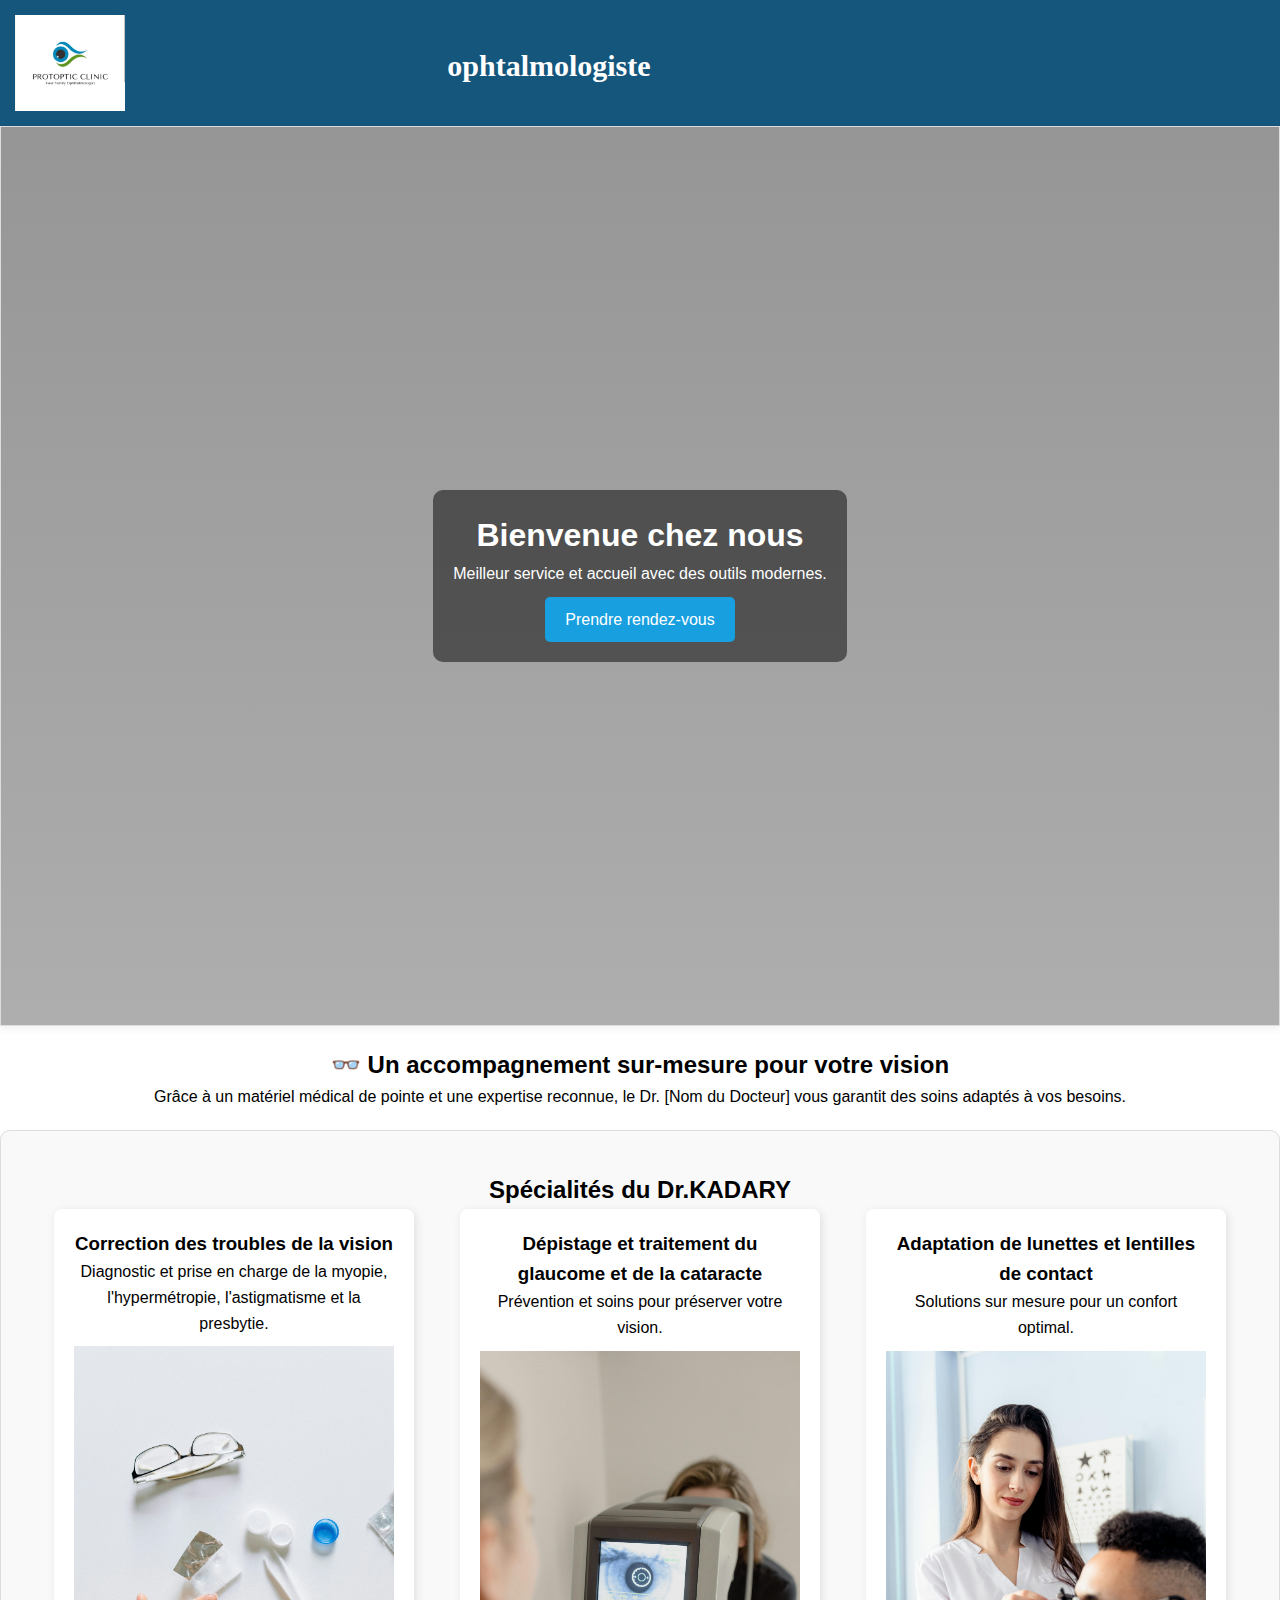
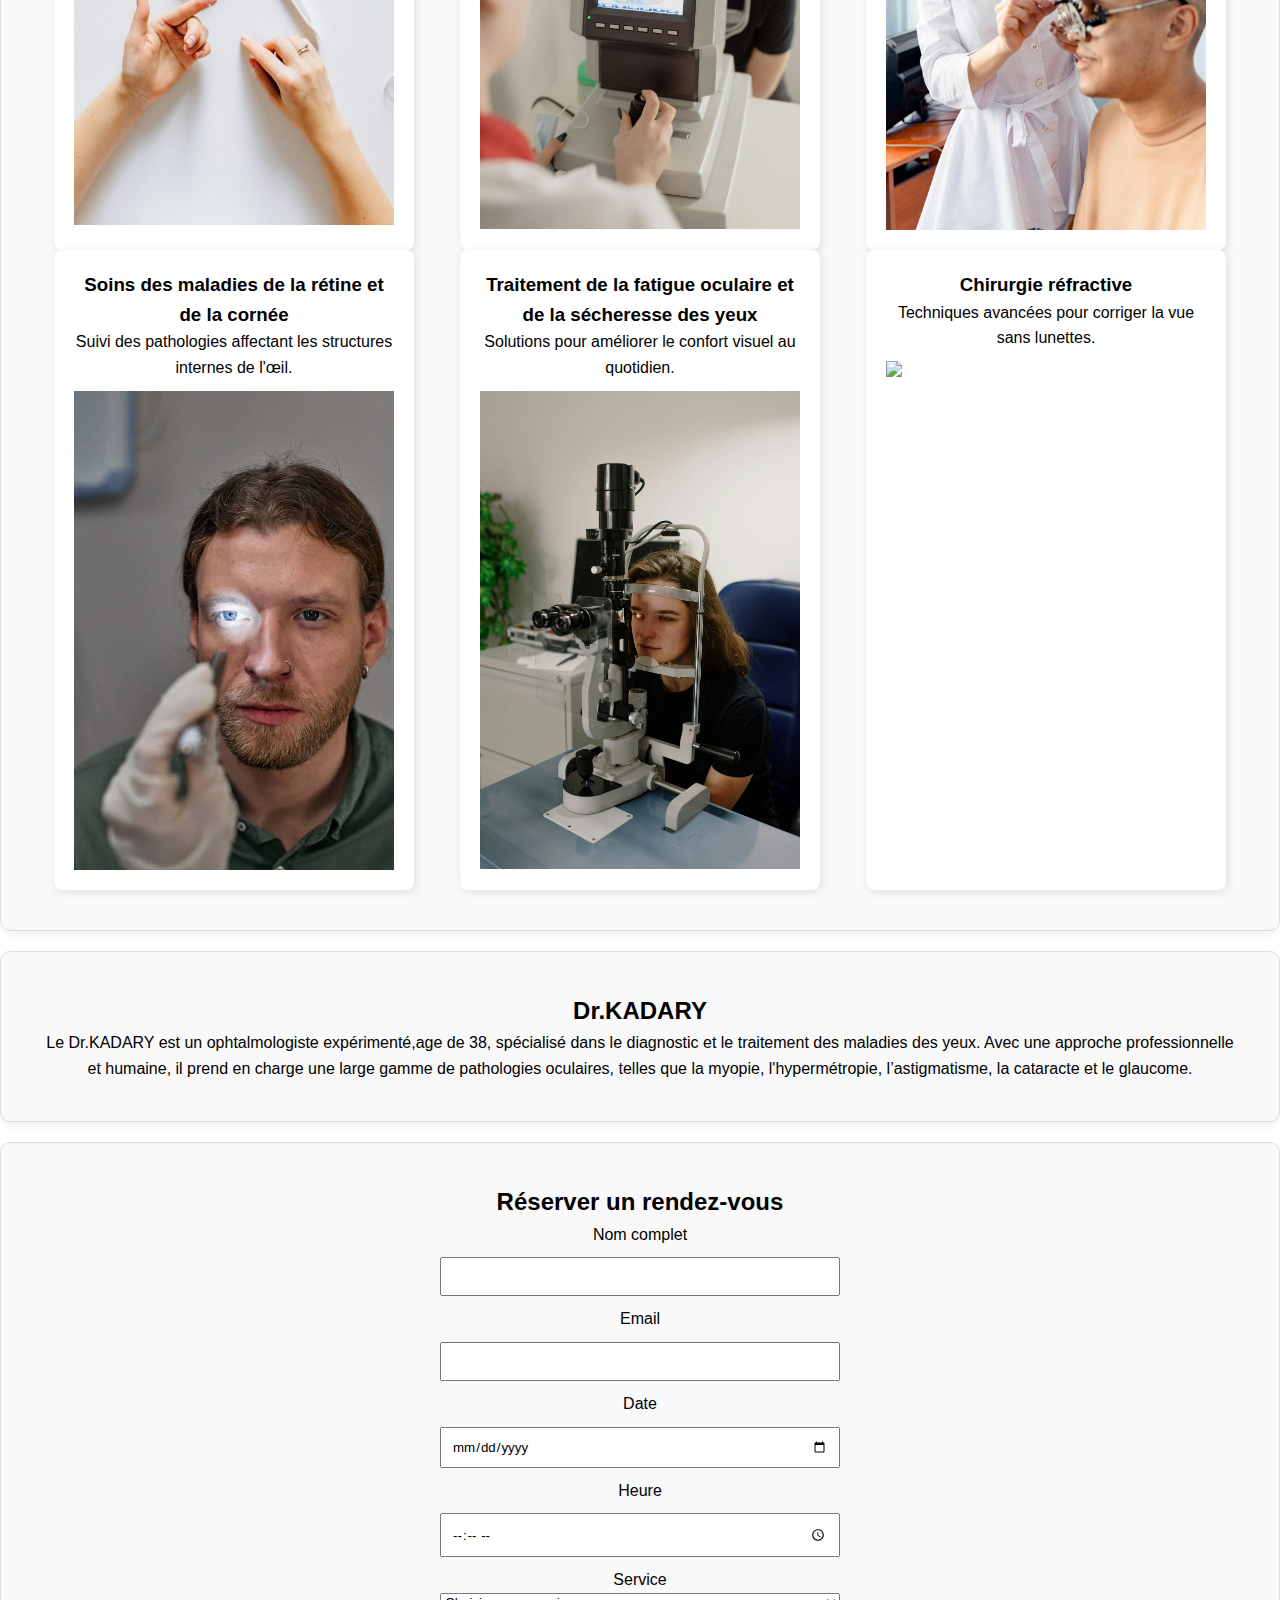
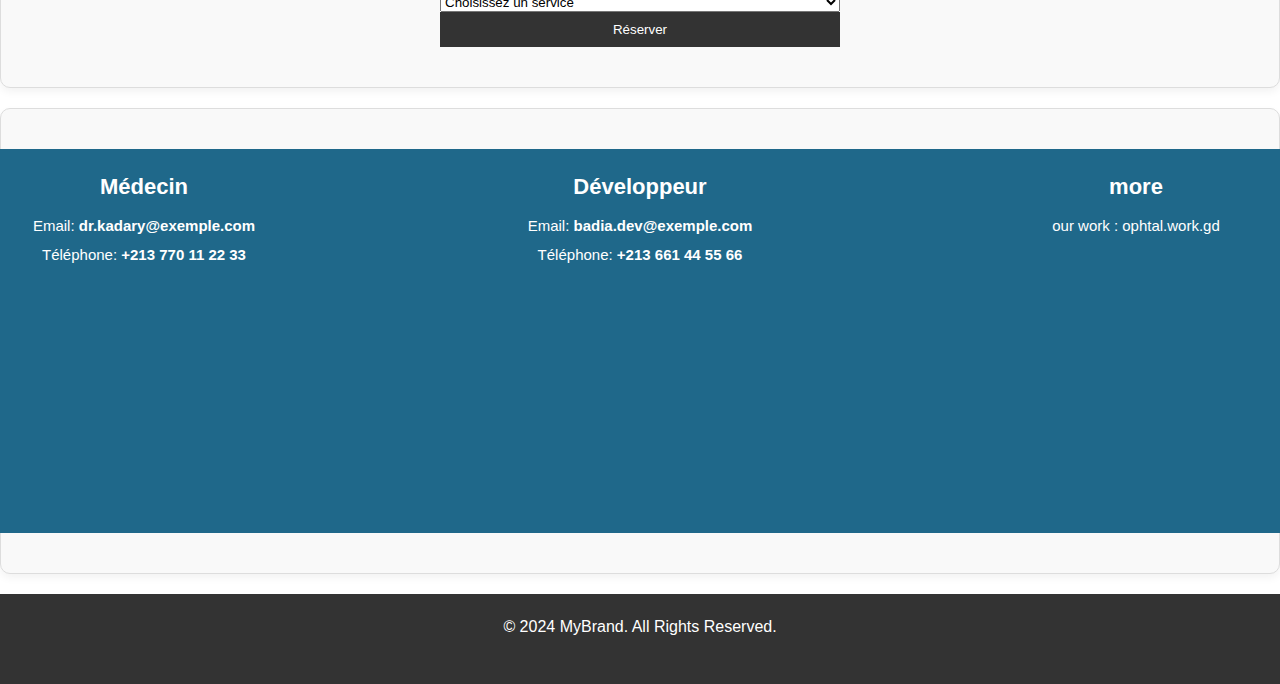
==== commit 062fb8e0: "Add files via upload" ====
--- a/html.html
+++ b/html.html
@@ -18,23 +18,11 @@
     
     <header>
         <div class="logo">
+            <img src="Logo1.jpg" alt="Logo">
+            
+        </div>
+        <span class="logo-text">ophtalmologiste</span>
         
-            <img src="https://encrypted-tbn0.gstatic.com/images?q=tbn:ANd9GcQ0e7bwdrdJiorG4YDumGVyzhPv2bju7knQDw&s" alt="Logo" width="100">
-            ophtalmologiste
-         
-           
-    
-        </div>
-        <!--<nav>
-            <ul>
-                <li><a href="#home">accueil</a></li>
-                <li><a href="#about">à propos</a></li>
-                <li><a href="#services">Services</a></li>
-                <li><a href="#contact">Contact</a></li>
-            </ul>
-        </nav>-->
-
-
         <nav>
             <ul>
               <li><a href="#home" class="nav-link nav-delay-1">accueil</a></li>
@@ -59,12 +47,7 @@
     
         </div>
     </section>
-    <div class="title2">
-        <h2>⚠️this website is for selling</h2>
-    </div>
  
-    
-    
     <div class="title2">
         <h2>👓 Un accompagnement sur-mesure pour votre vision</h2>
             <a>Grâce à un matériel médical de pointe et une expertise reconnue, le Dr. [Nom du Docteur] vous garantit des soins adaptés à vos besoins.</a> 
@@ -130,18 +113,6 @@
         
         </section>
 
-      <!-- Contact Section -->
-    <!--  <section id="contact">
-        <h2>Contact Us</h2>
-        <form>
-            <input type="text" placeholder="Your Name" required>
-            <input type="email" placeholder="Your Email" required>
-            <textarea placeholder="Your Message" required></textarea>
-            <button type="submit">Send Message</button>
-        </form>
-    </section>
--->
-
 <section id="booking">
   <h2>Réserver un rendez-vous</h2>
   <form id="booking-form">
@@ -206,16 +177,16 @@
             </div>
         </div>
     </div>
-  </section>
+</section>
    <!-- Footer -->
-    <footer>
+<footer>
         <p>&copy; 2024 MyBrand. All Rights Reserved.</p>
-    </footer>
+</footer>
 
   
-    <button id="scrollTopBtn" title="Retour en haut">
+<button id="scrollTopBtn" title="Retour en haut">
         <i class="fas fa-arrow-up"></i>
-      </button>
+</button>
       
 
 
--- a/css.css
+++ b/css.css
@@ -22,29 +22,41 @@
 }
 
 .logo {
-  font-family: cursive;
-  font-size: 24px;
-  font-weight: bold;
   display: flex;
   align-items: center;
   flex-direction: column;
 }
 
+.logo-text {
+  font-family: cursive;
+  font-size: 30px;
+  font-weight: bold;
+  margin-top: 5px;
+  
+}
+
 .logo img {
-  width: 80px;
-  margin-bottom: 5px;
-}
+  width: 110px;
+}
+
 
 nav ul {
-  list-style: none;
+  list-style: none ;
   display: flex;
   flex-wrap: wrap;
   gap: 15px;
 }
 
 nav ul li a {
+  font-size: 20PX ;
+  font-family: cursive;
   text-decoration: none;
   color: #fff;
+}
+
+nav ul li:hover {                    transform: scale(1.05);
+  box-shadow: 2px 2px 15px rgba(0, 0, 0, 0.3);
+
 }
 
 section {
@@ -58,8 +70,9 @@
   box-shadow: 0 4px 8px rgba(0,0,0,0.05);
 }
 .hero {
+  border-radius: 0px;
   background-image: 
-  linear-gradient(rgba(0, 0, 0, 0.3), rgba(0, 0, 0, 0.3)),
+  linear-gradient(rgba(0, 0, 0, 0.4), rgba(0, 0, 0, 0.3)),
   url("https://images.pexels.com/photos/6749792/pexels-photo-6749792.jpeg?auto=compress&cs=tinysrgb&w=600");
   background-size: cover; /* تأكد من أن الصورة تغطي كامل الخلفية */
   background-position: center; /* وضع الصورة في المنتصف */
@@ -136,12 +149,7 @@
   border: none;
 }
 
-footer {
-  background: #333;
-  color: white;
-  text-align: center;
-  padding: 10px;
-}
+
 
 /* Responsive Styles */
 @media (max-width: 768px) {
@@ -250,62 +258,96 @@
 
 }      
 
-.box-info {
-  background-color: rgb(31, 104, 138);
-  color: white;
-  padding: 20px;
-  margin: 0; /* <-- نحي margin كاملًا */
-  display: flex;
-  justify-content: space-between;
-  flex-wrap: wrap;
-  width: 100vw; /* يغطي كامل عرض الشاشة */
-}
-
-/*.box-info {
-  background-color: rgb(31, 104, 138);
-  color: white;
-  padding: 20px;
-  margin-top: 10px;
-  display: flex;
-  justify-content: space-between; /* باش يكونو جهة اليمين و جهة اليسار */
-  /*flex-wrap: wrap;
-}*/
-
-.contact-box-left,
-.contact-box-right {
-  width: 20%; /* كل جهة تاخذ تقريبا نصف */
-}
-
-.contact-box-left h3,
-.contact-box-right h3 {
-  margin-bottom: 10px;
-  font-size: 22px;
-}
-
-.contact-box-left p,
-.contact-box-right p {
-  font-size: 15px;
-  margin: 5px 0;
-}
-
-.contact-box-left a,
-.contact-box-right a {
-  color: white;
-  font-weight: bold;
-  text-decoration: none;
-}
-
-.contact-box-left a:hover,
-.contact-box-right a:hover {
-  text-decoration: underline;
-}
-
 
 .full-width-container {
   width: 100vw;
   height: 30vw;
   margin-left: calc(-50vw + 50%); /* يخلي العنصر يخرج من الحصر */
   background-color: rgb(31, 104, 138);
+}
+
+
+
+.box-info {
+  background-color: rgb(31, 104, 138);
+  color: white;
+  padding: 20px;
+  margin: 0; /* <-- نحي margin كاملًا */
+  display: flex;
+  justify-content: space-between;
+  flex-wrap: wrap;
+}
+
+
+
+
+
+
+.contact-box-left,
+.contact-box-right {
+  width: 20%; /* كل جهة تاخذ تقريبا نصف */
+}
+
+.contact-box-left h3,
+.contact-box-right h3 {
+  margin-bottom: 10px;
+  font-size: 22px;
+}
+
+.contact-box-left p,
+.contact-box-right p {
+  font-size: 15px;
+  margin: 5px 0;
+}
+
+.contact-box-left a,
+.contact-box-right a {
+  color: white;
+  font-weight: bold;
+  text-decoration: none;
+}
+
+.contact-box-left a:hover,
+.contact-box-right a:hover {
+  text-decoration: underline;
+}
+
+@media (max-width: 768px) {
+  .contact-box-left,
+  .contact-box-right {
+    width: 100%; /* تخليهم ياخذوا العرض كامل */
+    margin-bottom: 20px; /* تباعد بيناتهم */
+  }
+
+  .box-info {
+    flex-direction: column; /* العناصر تولي وحدة فوق وحدة */
+    align-items: center; /* توسيط العناصر */
+    text-align: center; /* يخلي النص في الوسط */
+  }
+}
+
+
+footer {
+  background: #333;
+  color: white;
+  text-align: center;
+  padding: 20px;
+  background-size: cover;
+  background-position: center;
+  height: 10vh; /* ارتفاع الفوتر */
+  width: 100%; /* يغطي كامل العرض */
+  display: flex;
+  justify-content: center;
+  position: relative;
+  bottom: 0;
+  margin-top: auto;
+}
+
+@media (max-width: 768px) {
+  footer {
+    height: auto; /* تغير الارتفاع في الهواتف */
+    padding: 15px; /* تقليل الحشوة */
+  }
 }
 
 
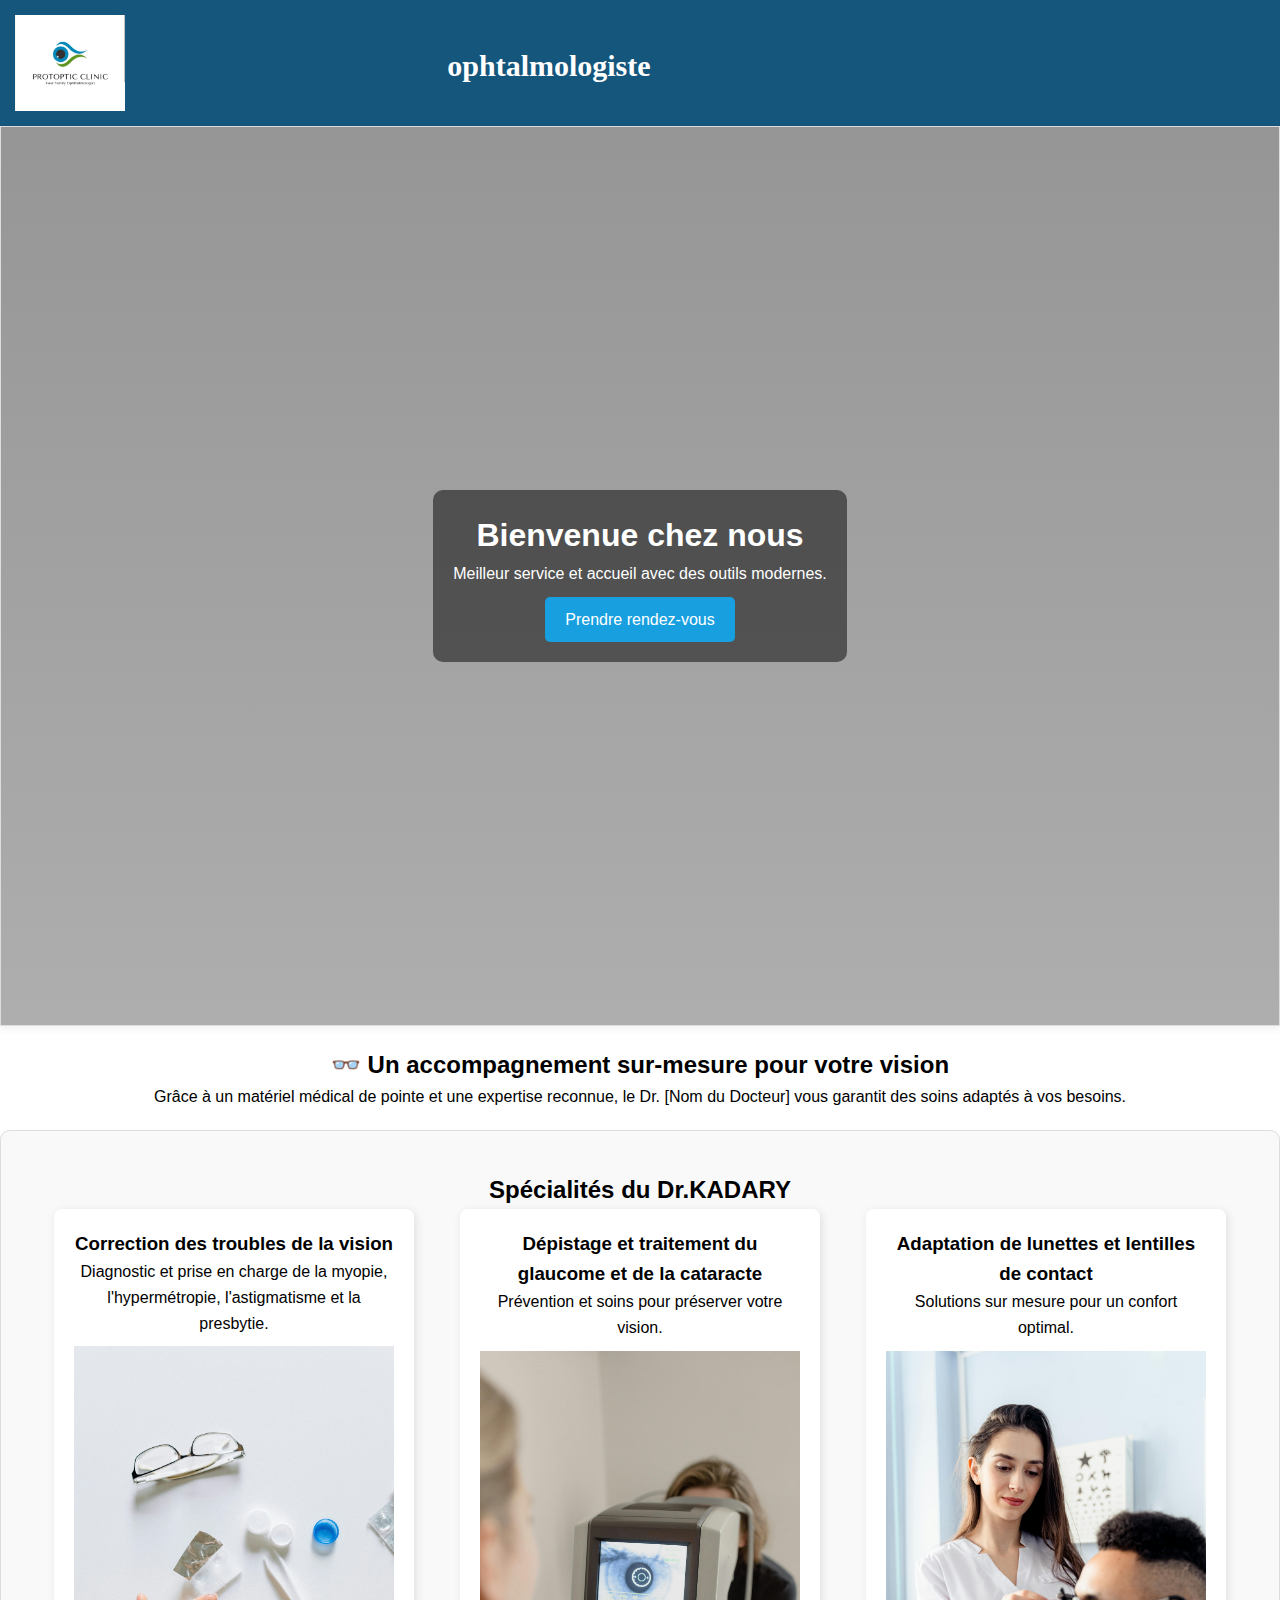
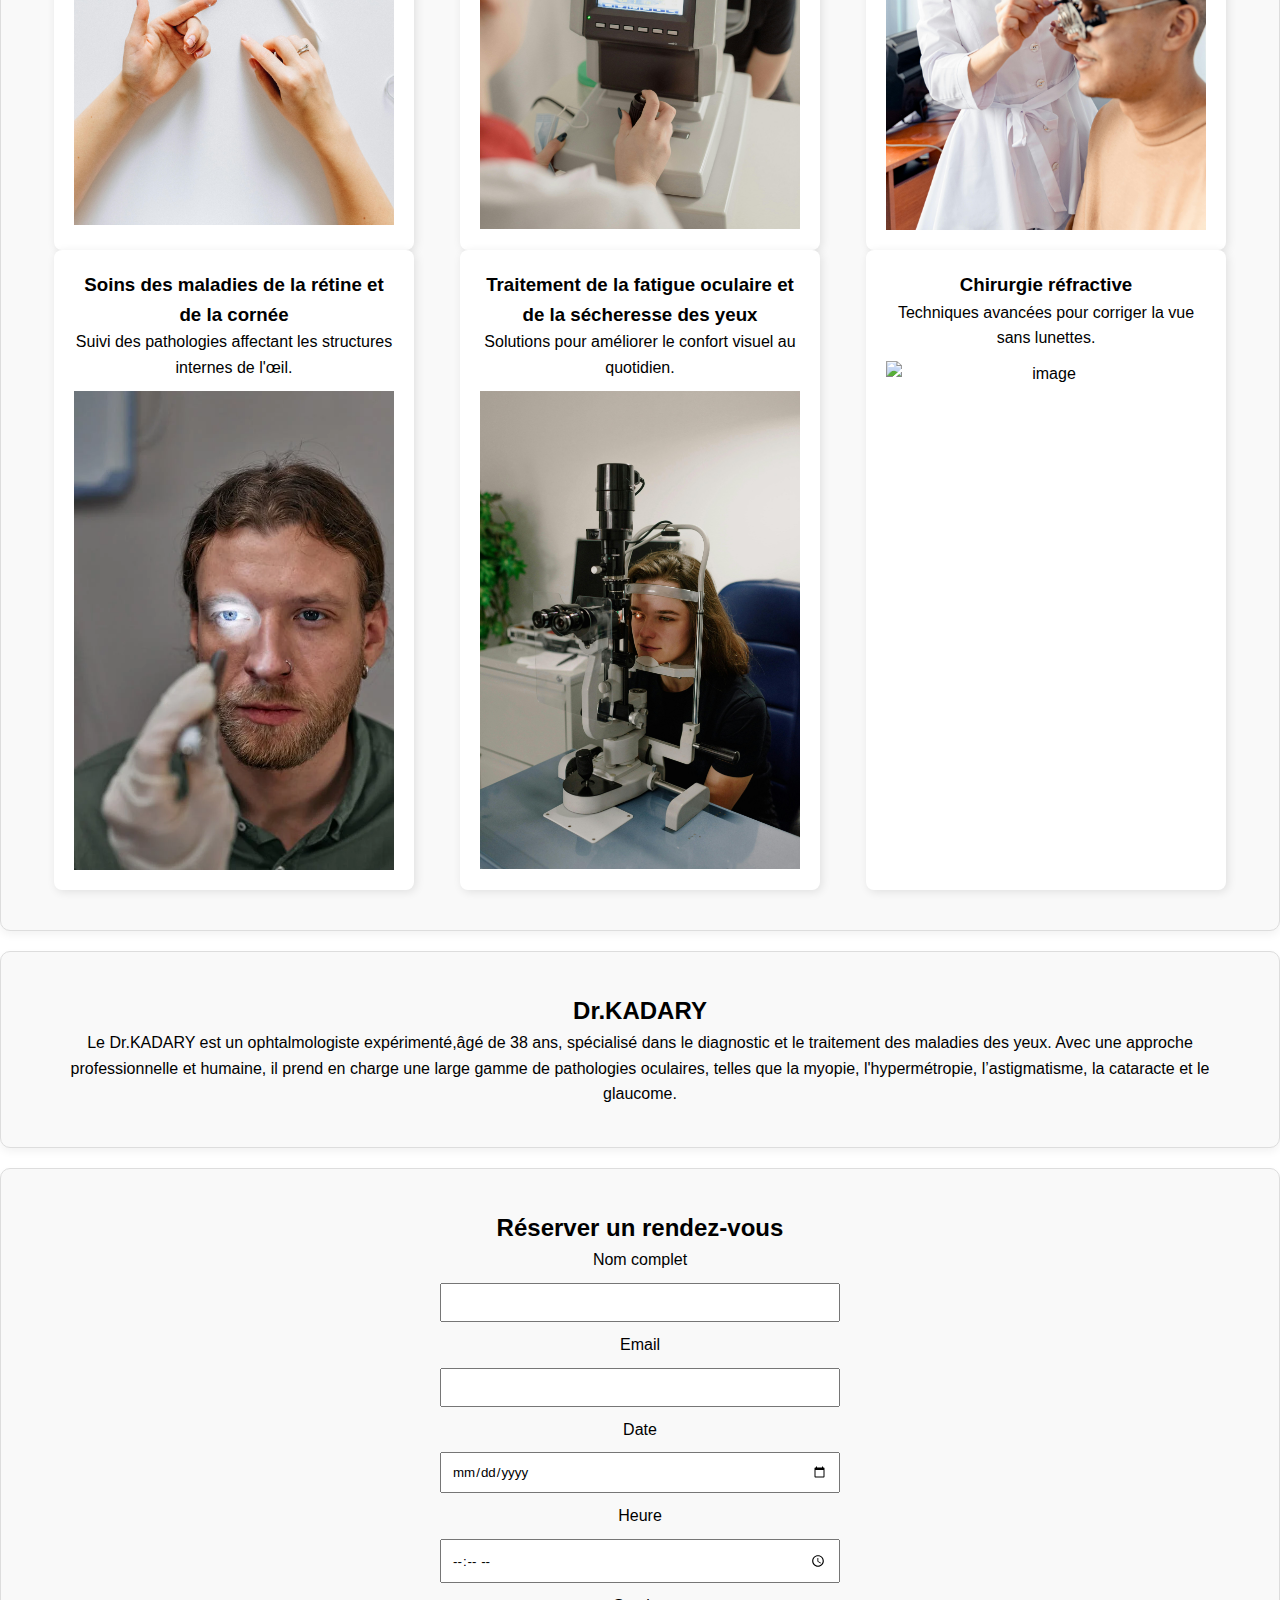
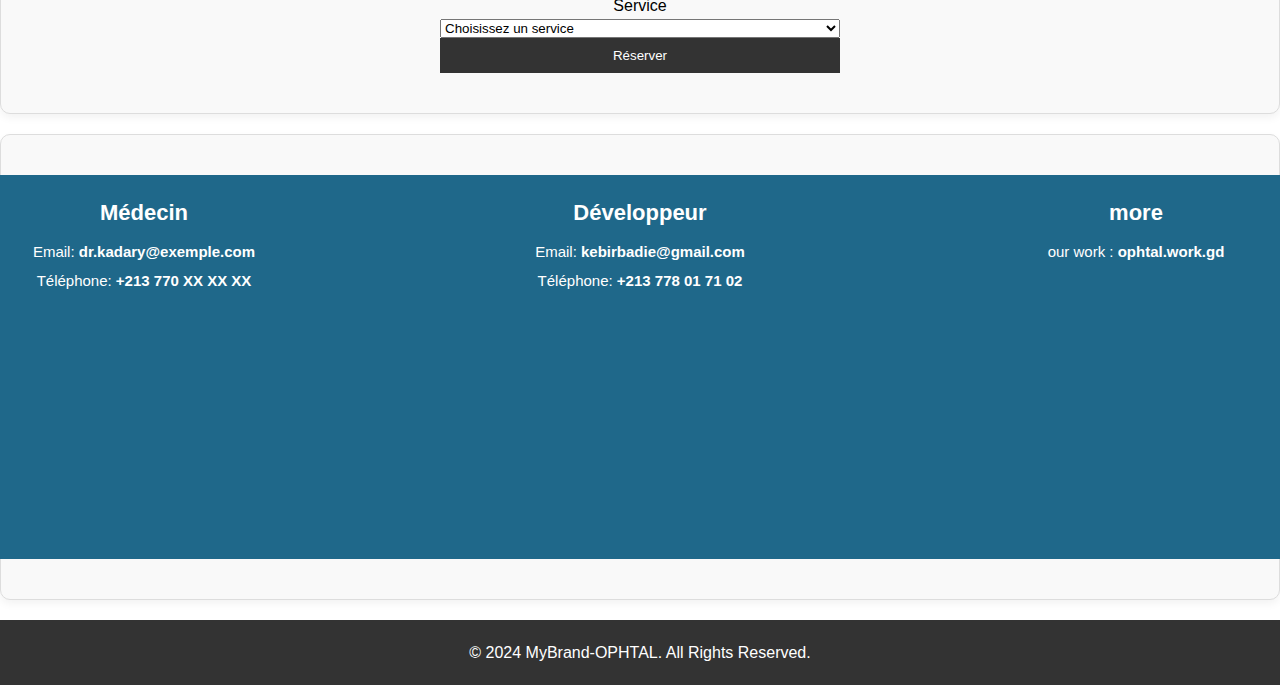
==== commit 25aa2f8e: "Add files via upload" ====
--- a/html.html
+++ b/html.html
@@ -18,7 +18,7 @@
     
     <header>
         <div class="logo">
-            <img src="Logo1.jpg" alt="Logo">
+            <img src="Logo1.jpg" alt="Logo" alt="image">
             
         </div>
         <span class="logo-text">ophtalmologiste</span>
@@ -54,26 +54,26 @@
    
     </div>
     <!-- Services Section -->
-    <section id="services fide in">
+    <section id="services" class="fade-in">
         <h2>Spécialités du Dr.KADARY</h2>
         <div class="service-box">
             <div class="service"
                 data-service="Correction de la vision">
                 <h3>Correction des troubles de la vision</h3>
                 <p> Diagnostic et prise en charge de la myopie, l'hypermétropie, l'astigmatisme et la presbytie.</p>
-                <img src="pexels1.jpg" class="responsive-img">
+                <img src="pexels1.jpg" class="responsive-img" alt="image">
             </div>
             <div class="service"
                 data-service="Correction de la vision">
                 <h3>Dépistage et traitement du glaucome et de la cataracte</h3>
                 <p>Prévention et soins pour préserver votre vision.</p>
-                <img src="pexels2.jpg" class="responsive-img">
+                <img src="pexels2.jpg" class="responsive-img" alt="image">
             </div>
             <div class="service"
                 data-service="Correction de la vision">
                 <h3>Adaptation de lunettes et lentilles de contact</h3>
                 <p>Solutions sur mesure pour un confort optimal.</p>
-                <img src="pexels3.jpg" class="responsive-img">
+                <img src="pexels3.jpg" class="responsive-img" alt="image">
             </div>
         </div>
         <div class="service2-box">
@@ -82,19 +82,19 @@
                 data-service="Correction de la vision">
                 <h3>Soins des maladies de la rétine et de la cornée </h3>
                 <p> Suivi des pathologies affectant les structures internes de l'œil.</p>
-                <img src="pexels4.jpg" class="responsive-img">
+                <img src="pexels4.jpg" class="responsive-img" alt="image">
             </div>
             <div class="service"
                 data-service="Correction de la vision">
                 <h3>Traitement de la fatigue oculaire et de la sécheresse des yeux  </h3>
                 <p> Solutions pour améliorer le confort visuel au quotidien.</p>
-                <img src="pexels5.jpg" class="responsive-img">
+                <img src="pexels5.jpg" class="responsive-img" alt="image">
             </div>
             <div class="service"
                 data-service="Correction de la vision">
                 <h3>Chirurgie réfractive</h3>
                 <p> Techniques avancées pour corriger la vue sans lunettes.</p>
-                <img src="https://images.pexels.com/photos/5765827/pexels-photo-5765827.jpeg?auto=compress&cs=tinysrgb&w=600" class="responsive-img">
+                <img src="https://images.pexels.com/photos/5765827/pexels-photo-5765827.jpeg?auto=compress&cs=tinysrgb&w=600" class="responsive-img" alt="image">
             </div>
 
         </div>
@@ -108,7 +108,7 @@
         <section id="about">
             <div class="doctor-info">
                 <h2>Dr.KADARY</h2>
-                <p>Le Dr.KADARY est un ophtalmologiste expérimenté,age de 38, spécialisé dans le diagnostic et le traitement des maladies des yeux. Avec une approche professionnelle et humaine, il prend en charge une large gamme de pathologies oculaires, telles que la myopie, l'hypermétropie, l’astigmatisme, la cataracte et le glaucome.</p>
+                <p>Le Dr.KADARY est un ophtalmologiste expérimenté,âgé de 38 ans, spécialisé dans le diagnostic et le traitement des maladies des yeux. Avec une approche professionnelle et humaine, il prend en charge une large gamme de pathologies oculaires, telles que la myopie, l'hypermétropie, l’astigmatisme, la cataracte et le glaucome.</p>
             </div>
         
         </section>
@@ -163,16 +163,16 @@
             <div class="contact-box-left">
                <h3>Médecin</h3>
                <p>Email: <a href="mailto:dr.kadary@exemple.com">dr.kadary@exemple.com</a></p>
-               <p>Téléphone: <a href="tel:+213770112233">+213 770 11 22 33</a></p>
+               <p>Téléphone: <a href="tel:+213770XXXXXX">+213 770 XX XX XX</a></p>
             </div>
             <div class="contact-box-right">
                 <h3>Développeur</h3>
-                <p>Email: <a href="mailto:badia.dev@exemple.com">badia.dev@exemple.com</a></p>
-                <p>Téléphone: <a href="tel:+213661445566">+213 661 44 55 66</a></p>
+                <p>Email: <a href="mailto:kebirbadie@gmail.com">kebirbadie@gmail.com</a></p>
+                <p>Téléphone: <a href="tel:+213778017102">+213 778 01 71 02</a></p>
             </div>
             <div class="contact-box-right">
                 <h3>more</h3>
-                <p>our work : ophtal.work.gd</p>
+                <p>our work :<a href="www.ophtal.work.gd"> ophtal.work.gd</a></p>
         
             </div>
         </div>
@@ -180,7 +180,7 @@
 </section>
    <!-- Footer -->
 <footer>
-        <p>&copy; 2024 MyBrand. All Rights Reserved.</p>
+        <p>&copy; 2024 MyBrand-OPHTAL. All Rights Reserved.</p>
 </footer>
 
   
--- a/css.css
+++ b/css.css
@@ -3,7 +3,7 @@
   padding: 0;
   box-sizing: border-box;
   font-family: Arial, sans-serif;
-}*
+}
 
 body {
   line-height: 1.6;
@@ -279,7 +279,16 @@
 }
 
 
-
+/* Mobile */
+@media (max-width: 768px) {
+  .full-width-container {
+    height: auto; /* Remove fixed height */
+  }
+  .box-info {
+    flex-direction: column;
+    gap: 20px;
+  }
+}
 
 
 
@@ -332,16 +341,11 @@
   color: white;
   text-align: center;
   padding: 20px;
-  background-size: cover;
-  background-position: center;
-  height: 10vh; /* ارتفاع الفوتر */
-  width: 100%; /* يغطي كامل العرض */
-  display: flex;
-  justify-content: center;
-  position: relative;
-  bottom: 0;
-  margin-top: auto;
-}
+  width: 100%;
+  margin-top: auto; /* Pushes footer to bottom */
+}
+
+/* Remove position: absolute and height constraints */
 
 @media (max-width: 768px) {
   footer {
